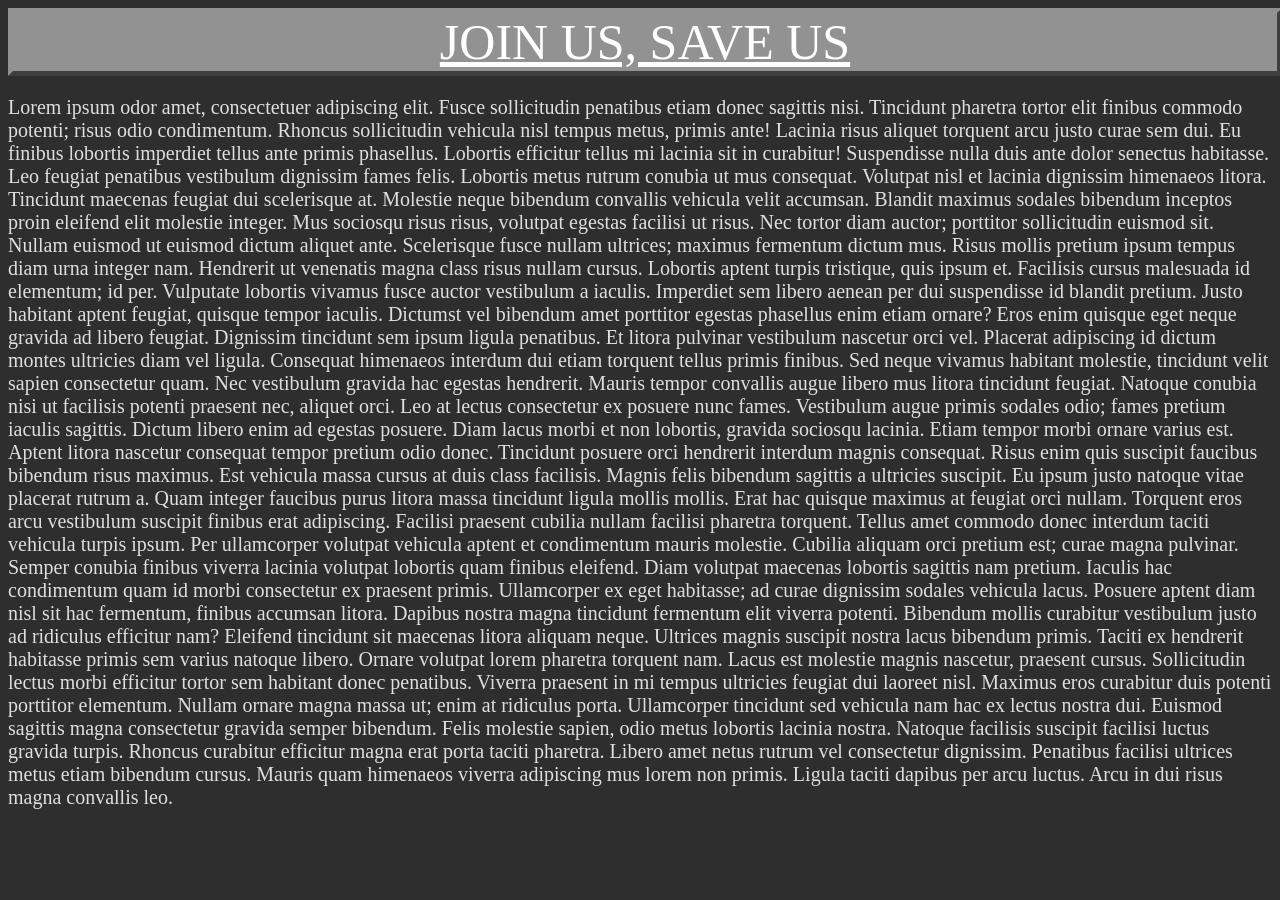
==== index.html @ 4c91d043 "Update index.html" ====
<!DOCTYPE html>
<html>
    <head>
        <title>LOGS</title>
        <link rel="stylesheet" href="styles.css">
    </head>
    <body>
        <div class="sticky_bar">
            <a href="https://discord.gg/QdTssPU9dV">JOIN US, SAVE US</a>
        </div>
        <p>
            Lorem ipsum odor amet, consectetuer adipiscing elit. Fusce sollicitudin penatibus etiam donec sagittis nisi. Tincidunt pharetra tortor elit finibus commodo potenti; risus odio condimentum. Rhoncus sollicitudin vehicula nisl tempus metus, primis ante! Lacinia risus aliquet torquent arcu justo curae sem dui. Eu finibus lobortis imperdiet tellus ante primis phasellus. Lobortis efficitur tellus mi lacinia sit in curabitur! Suspendisse nulla duis ante dolor senectus habitasse. Leo feugiat penatibus vestibulum dignissim fames felis.

Lobortis metus rutrum conubia ut mus consequat. Volutpat nisl et lacinia dignissim himenaeos litora. Tincidunt maecenas feugiat dui scelerisque at. Molestie neque bibendum convallis vehicula velit accumsan. Blandit maximus sodales bibendum inceptos proin eleifend elit molestie integer. Mus sociosqu risus risus, volutpat egestas facilisi ut risus. Nec tortor diam auctor; porttitor sollicitudin euismod sit. Nullam euismod ut euismod dictum aliquet ante. Scelerisque fusce nullam ultrices; maximus fermentum dictum mus.

Risus mollis pretium ipsum tempus diam urna integer nam. Hendrerit ut venenatis magna class risus nullam cursus. Lobortis aptent turpis tristique, quis ipsum et. Facilisis cursus malesuada id elementum; id per. Vulputate lobortis vivamus fusce auctor vestibulum a iaculis. Imperdiet sem libero aenean per dui suspendisse id blandit pretium.

Justo habitant aptent feugiat, quisque tempor iaculis. Dictumst vel bibendum amet porttitor egestas phasellus enim etiam ornare? Eros enim quisque eget neque gravida ad libero feugiat. Dignissim tincidunt sem ipsum ligula penatibus. Et litora pulvinar vestibulum nascetur orci vel. Placerat adipiscing id dictum montes ultricies diam vel ligula.

Consequat himenaeos interdum dui etiam torquent tellus primis finibus. Sed neque vivamus habitant molestie, tincidunt velit sapien consectetur quam. Nec vestibulum gravida hac egestas hendrerit. Mauris tempor convallis augue libero mus litora tincidunt feugiat. Natoque conubia nisi ut facilisis potenti praesent nec, aliquet orci. Leo at lectus consectetur ex posuere nunc fames. Vestibulum augue primis sodales odio; fames pretium iaculis sagittis. Dictum libero enim ad egestas posuere. Diam lacus morbi et non lobortis, gravida sociosqu lacinia.

Etiam tempor morbi ornare varius est. Aptent litora nascetur consequat tempor pretium odio donec. Tincidunt posuere orci hendrerit interdum magnis consequat. Risus enim quis suscipit faucibus bibendum risus maximus. Est vehicula massa cursus at duis class facilisis. Magnis felis bibendum sagittis a ultricies suscipit. Eu ipsum justo natoque vitae placerat rutrum a.

Quam integer faucibus purus litora massa tincidunt ligula mollis mollis. Erat hac quisque maximus at feugiat orci nullam. Torquent eros arcu vestibulum suscipit finibus erat adipiscing. Facilisi praesent cubilia nullam facilisi pharetra torquent. Tellus amet commodo donec interdum taciti vehicula turpis ipsum. Per ullamcorper volutpat vehicula aptent et condimentum mauris molestie. Cubilia aliquam orci pretium est; curae magna pulvinar.

Semper conubia finibus viverra lacinia volutpat lobortis quam finibus eleifend. Diam volutpat maecenas lobortis sagittis nam pretium. Iaculis hac condimentum quam id morbi consectetur ex praesent primis. Ullamcorper ex eget habitasse; ad curae dignissim sodales vehicula lacus. Posuere aptent diam nisl sit hac fermentum, finibus accumsan litora. Dapibus nostra magna tincidunt fermentum elit viverra potenti. Bibendum mollis curabitur vestibulum justo ad ridiculus efficitur nam? Eleifend tincidunt sit maecenas litora aliquam neque. Ultrices magnis suscipit nostra lacus bibendum primis.

Taciti ex hendrerit habitasse primis sem varius natoque libero. Ornare volutpat lorem pharetra torquent nam. Lacus est molestie magnis nascetur, praesent cursus. Sollicitudin lectus morbi efficitur tortor sem habitant donec penatibus. Viverra praesent in mi tempus ultricies feugiat dui laoreet nisl. Maximus eros curabitur duis potenti porttitor elementum. Nullam ornare magna massa ut; enim at ridiculus porta. Ullamcorper tincidunt sed vehicula nam hac ex lectus nostra dui. Euismod sagittis magna consectetur gravida semper bibendum.

Felis molestie sapien, odio metus lobortis lacinia nostra. Natoque facilisis suscipit facilisi luctus gravida turpis. Rhoncus curabitur efficitur magna erat porta taciti pharetra. Libero amet netus rutrum vel consectetur dignissim. Penatibus facilisi ultrices metus etiam bibendum cursus. Mauris quam himenaeos viverra adipiscing mus lorem non primis. Ligula taciti dapibus per arcu luctus. Arcu in dui risus magna convallis leo.
        </p>
    </body>
</html>
---- styles.css ----
body {
    background-color: rgb(46, 46, 46);
}
p {
    color: rgb(223, 223, 223);
    font-size: 20px;
}
h1 {
    color: rgb(200, 200, 200)
}
a {
    color: rgb(255, 255, 255);
    font-size: 50px;
    top: 50%;
    width: 100%;
    text-align: center;
}
.sticky_bar {
    z-index: 99;
    position: sticky;
    top: 0;
    border-style: outset;
    border-width: 5px;
    border-color: rgb(146, 146, 146);
    background-color: rgb(146, 146, 146);
    text-align: center;
    width: 100%;
}
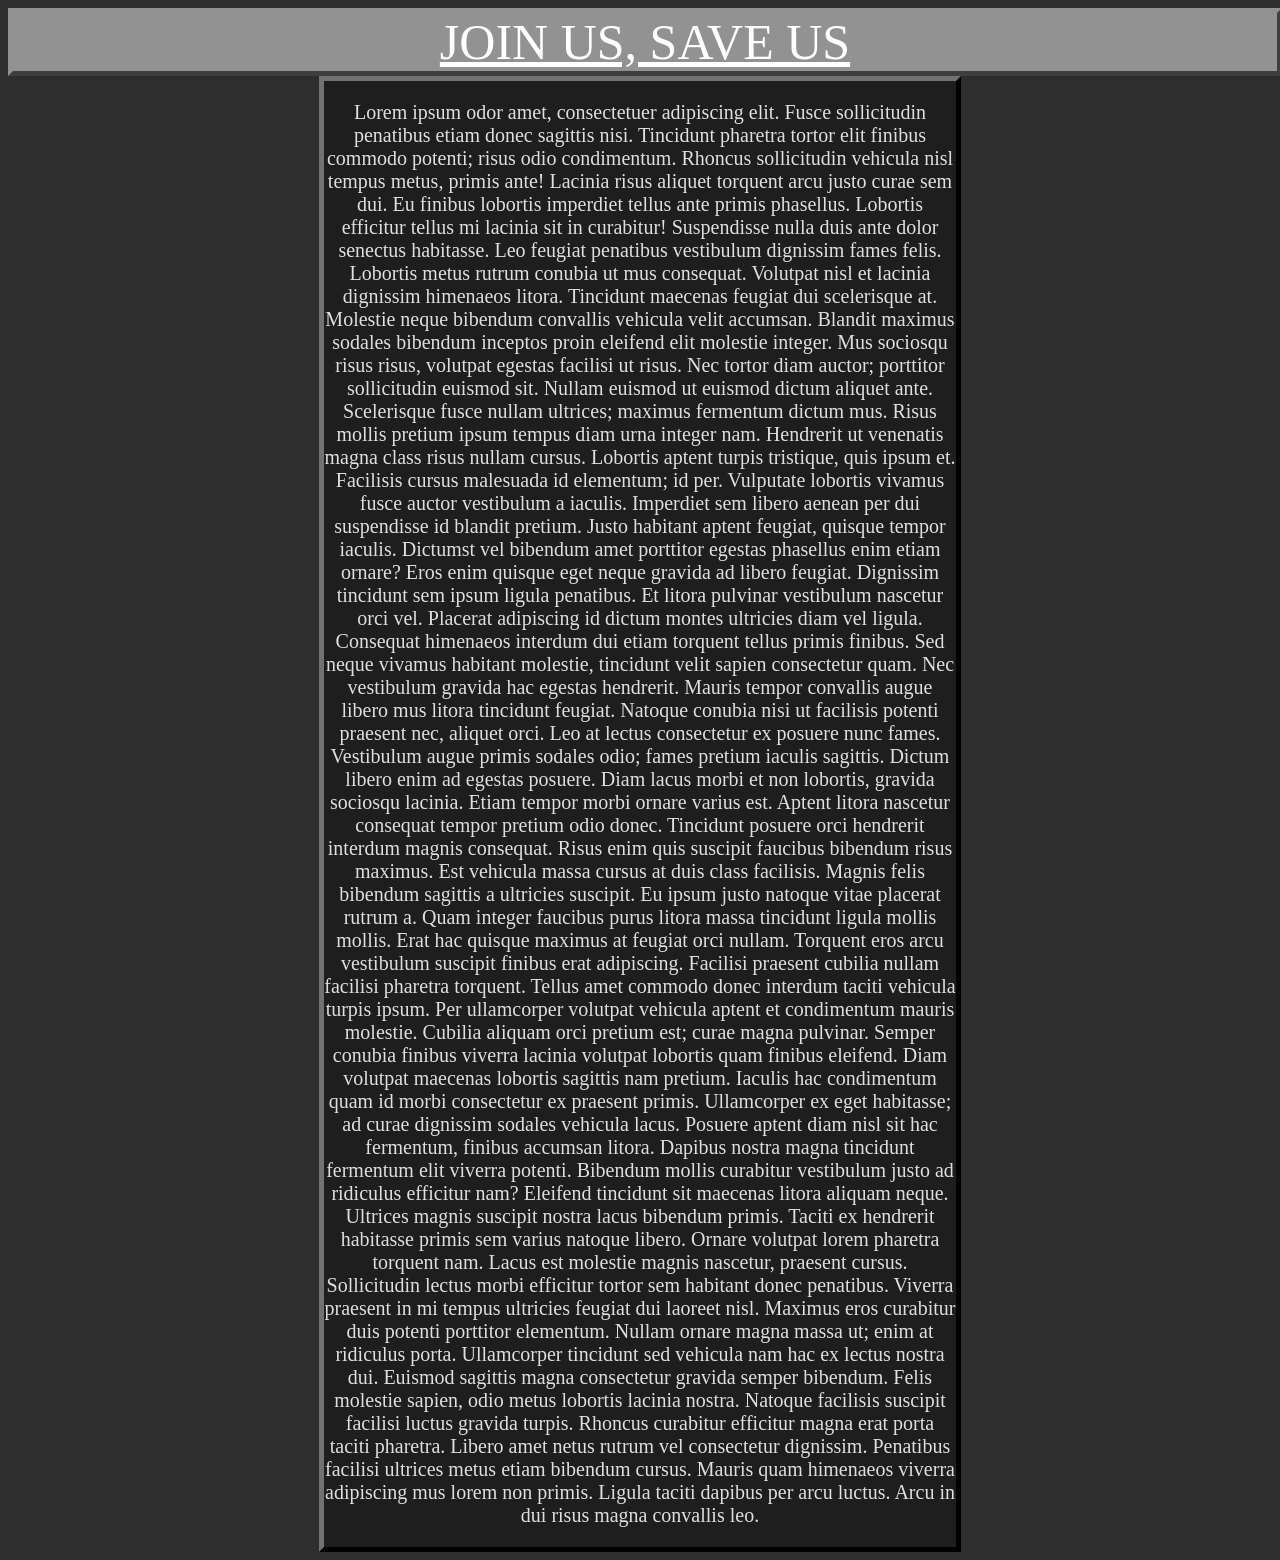
==== commit cddb4f49: "updated the main page and added more styles" ====
--- a/index.html
+++ b/index.html
@@ -8,26 +8,28 @@
         <div class="sticky_bar">
             <a href="https://discord.gg/QdTssPU9dV">JOIN US, SAVE US</a>
         </div>
-        <p>
-            Lorem ipsum odor amet, consectetuer adipiscing elit. Fusce sollicitudin penatibus etiam donec sagittis nisi. Tincidunt pharetra tortor elit finibus commodo potenti; risus odio condimentum. Rhoncus sollicitudin vehicula nisl tempus metus, primis ante! Lacinia risus aliquet torquent arcu justo curae sem dui. Eu finibus lobortis imperdiet tellus ante primis phasellus. Lobortis efficitur tellus mi lacinia sit in curabitur! Suspendisse nulla duis ante dolor senectus habitasse. Leo feugiat penatibus vestibulum dignissim fames felis.
+        <div class="text_level_one_div">
+            <p>
+                Lorem ipsum odor amet, consectetuer adipiscing elit. Fusce sollicitudin penatibus etiam donec sagittis nisi. Tincidunt pharetra tortor elit finibus commodo potenti; risus odio condimentum. Rhoncus sollicitudin vehicula nisl tempus metus, primis ante! Lacinia risus aliquet torquent arcu justo curae sem dui. Eu finibus lobortis imperdiet tellus ante primis phasellus. Lobortis efficitur tellus mi lacinia sit in curabitur! Suspendisse nulla duis ante dolor senectus habitasse. Leo feugiat penatibus vestibulum dignissim fames felis.
 
-Lobortis metus rutrum conubia ut mus consequat. Volutpat nisl et lacinia dignissim himenaeos litora. Tincidunt maecenas feugiat dui scelerisque at. Molestie neque bibendum convallis vehicula velit accumsan. Blandit maximus sodales bibendum inceptos proin eleifend elit molestie integer. Mus sociosqu risus risus, volutpat egestas facilisi ut risus. Nec tortor diam auctor; porttitor sollicitudin euismod sit. Nullam euismod ut euismod dictum aliquet ante. Scelerisque fusce nullam ultrices; maximus fermentum dictum mus.
+                Lobortis metus rutrum conubia ut mus consequat. Volutpat nisl et lacinia dignissim himenaeos litora. Tincidunt maecenas feugiat dui scelerisque at. Molestie neque bibendum convallis vehicula velit accumsan. Blandit maximus sodales bibendum inceptos proin eleifend elit molestie integer. Mus sociosqu risus risus, volutpat egestas facilisi ut risus. Nec tortor diam auctor; porttitor sollicitudin euismod sit. Nullam euismod ut euismod dictum aliquet ante. Scelerisque fusce nullam ultrices; maximus fermentum dictum mus.
 
-Risus mollis pretium ipsum tempus diam urna integer nam. Hendrerit ut venenatis magna class risus nullam cursus. Lobortis aptent turpis tristique, quis ipsum et. Facilisis cursus malesuada id elementum; id per. Vulputate lobortis vivamus fusce auctor vestibulum a iaculis. Imperdiet sem libero aenean per dui suspendisse id blandit pretium.
+                Risus mollis pretium ipsum tempus diam urna integer nam. Hendrerit ut venenatis magna class risus nullam cursus. Lobortis aptent turpis tristique, quis ipsum et. Facilisis cursus malesuada id elementum; id per. Vulputate lobortis vivamus fusce auctor vestibulum a iaculis. Imperdiet sem libero aenean per dui suspendisse id blandit pretium.
 
-Justo habitant aptent feugiat, quisque tempor iaculis. Dictumst vel bibendum amet porttitor egestas phasellus enim etiam ornare? Eros enim quisque eget neque gravida ad libero feugiat. Dignissim tincidunt sem ipsum ligula penatibus. Et litora pulvinar vestibulum nascetur orci vel. Placerat adipiscing id dictum montes ultricies diam vel ligula.
+                Justo habitant aptent feugiat, quisque tempor iaculis. Dictumst vel bibendum amet porttitor egestas phasellus enim etiam ornare? Eros enim quisque eget neque gravida ad libero feugiat. Dignissim tincidunt sem ipsum ligula penatibus. Et litora pulvinar vestibulum nascetur orci vel. Placerat adipiscing id dictum montes ultricies diam vel ligula.
 
-Consequat himenaeos interdum dui etiam torquent tellus primis finibus. Sed neque vivamus habitant molestie, tincidunt velit sapien consectetur quam. Nec vestibulum gravida hac egestas hendrerit. Mauris tempor convallis augue libero mus litora tincidunt feugiat. Natoque conubia nisi ut facilisis potenti praesent nec, aliquet orci. Leo at lectus consectetur ex posuere nunc fames. Vestibulum augue primis sodales odio; fames pretium iaculis sagittis. Dictum libero enim ad egestas posuere. Diam lacus morbi et non lobortis, gravida sociosqu lacinia.
+                Consequat himenaeos interdum dui etiam torquent tellus primis finibus. Sed neque vivamus habitant molestie, tincidunt velit sapien consectetur quam. Nec vestibulum gravida hac egestas hendrerit. Mauris tempor convallis augue libero mus litora tincidunt feugiat. Natoque conubia nisi ut facilisis potenti praesent nec, aliquet orci. Leo at lectus consectetur ex posuere nunc fames. Vestibulum augue primis sodales odio; fames pretium iaculis sagittis. Dictum libero enim ad egestas posuere. Diam lacus morbi et non lobortis, gravida sociosqu lacinia.
 
-Etiam tempor morbi ornare varius est. Aptent litora nascetur consequat tempor pretium odio donec. Tincidunt posuere orci hendrerit interdum magnis consequat. Risus enim quis suscipit faucibus bibendum risus maximus. Est vehicula massa cursus at duis class facilisis. Magnis felis bibendum sagittis a ultricies suscipit. Eu ipsum justo natoque vitae placerat rutrum a.
+                Etiam tempor morbi ornare varius est. Aptent litora nascetur consequat tempor pretium odio donec. Tincidunt posuere orci hendrerit interdum magnis consequat. Risus enim quis suscipit faucibus bibendum risus maximus. Est vehicula massa cursus at duis class facilisis. Magnis felis bibendum sagittis a ultricies suscipit. Eu ipsum justo natoque vitae placerat rutrum a.
 
-Quam integer faucibus purus litora massa tincidunt ligula mollis mollis. Erat hac quisque maximus at feugiat orci nullam. Torquent eros arcu vestibulum suscipit finibus erat adipiscing. Facilisi praesent cubilia nullam facilisi pharetra torquent. Tellus amet commodo donec interdum taciti vehicula turpis ipsum. Per ullamcorper volutpat vehicula aptent et condimentum mauris molestie. Cubilia aliquam orci pretium est; curae magna pulvinar.
+                Quam integer faucibus purus litora massa tincidunt ligula mollis mollis. Erat hac quisque maximus at feugiat orci nullam. Torquent eros arcu vestibulum suscipit finibus erat adipiscing. Facilisi praesent cubilia nullam facilisi pharetra torquent. Tellus amet commodo donec interdum taciti vehicula turpis ipsum. Per ullamcorper volutpat vehicula aptent et condimentum mauris molestie. Cubilia aliquam orci pretium est; curae magna pulvinar.
 
-Semper conubia finibus viverra lacinia volutpat lobortis quam finibus eleifend. Diam volutpat maecenas lobortis sagittis nam pretium. Iaculis hac condimentum quam id morbi consectetur ex praesent primis. Ullamcorper ex eget habitasse; ad curae dignissim sodales vehicula lacus. Posuere aptent diam nisl sit hac fermentum, finibus accumsan litora. Dapibus nostra magna tincidunt fermentum elit viverra potenti. Bibendum mollis curabitur vestibulum justo ad ridiculus efficitur nam? Eleifend tincidunt sit maecenas litora aliquam neque. Ultrices magnis suscipit nostra lacus bibendum primis.
+                Semper conubia finibus viverra lacinia volutpat lobortis quam finibus eleifend. Diam volutpat maecenas lobortis sagittis nam pretium. Iaculis hac condimentum quam id morbi consectetur ex praesent primis. Ullamcorper ex eget habitasse; ad curae dignissim sodales vehicula lacus. Posuere aptent diam nisl sit hac fermentum, finibus accumsan litora. Dapibus nostra magna tincidunt fermentum elit viverra potenti. Bibendum mollis curabitur vestibulum justo ad ridiculus efficitur nam? Eleifend tincidunt sit maecenas litora aliquam neque. Ultrices magnis suscipit nostra lacus bibendum primis.
 
-Taciti ex hendrerit habitasse primis sem varius natoque libero. Ornare volutpat lorem pharetra torquent nam. Lacus est molestie magnis nascetur, praesent cursus. Sollicitudin lectus morbi efficitur tortor sem habitant donec penatibus. Viverra praesent in mi tempus ultricies feugiat dui laoreet nisl. Maximus eros curabitur duis potenti porttitor elementum. Nullam ornare magna massa ut; enim at ridiculus porta. Ullamcorper tincidunt sed vehicula nam hac ex lectus nostra dui. Euismod sagittis magna consectetur gravida semper bibendum.
+                Taciti ex hendrerit habitasse primis sem varius natoque libero. Ornare volutpat lorem pharetra torquent nam. Lacus est molestie magnis nascetur, praesent cursus. Sollicitudin lectus morbi efficitur tortor sem habitant donec penatibus. Viverra praesent in mi tempus ultricies feugiat dui laoreet nisl. Maximus eros curabitur duis potenti porttitor elementum. Nullam ornare magna massa ut; enim at ridiculus porta. Ullamcorper tincidunt sed vehicula nam hac ex lectus nostra dui. Euismod sagittis magna consectetur gravida semper bibendum.
 
-Felis molestie sapien, odio metus lobortis lacinia nostra. Natoque facilisis suscipit facilisi luctus gravida turpis. Rhoncus curabitur efficitur magna erat porta taciti pharetra. Libero amet netus rutrum vel consectetur dignissim. Penatibus facilisi ultrices metus etiam bibendum cursus. Mauris quam himenaeos viverra adipiscing mus lorem non primis. Ligula taciti dapibus per arcu luctus. Arcu in dui risus magna convallis leo.
-        </p>
+                Felis molestie sapien, odio metus lobortis lacinia nostra. Natoque facilisis suscipit facilisi luctus gravida turpis. Rhoncus curabitur efficitur magna erat porta taciti pharetra. Libero amet netus rutrum vel consectetur dignissim. Penatibus facilisi ultrices metus etiam bibendum cursus. Mauris quam himenaeos viverra adipiscing mus lorem non primis. Ligula taciti dapibus per arcu luctus. Arcu in dui risus magna convallis leo.
+            </p>
+        </div>
     </body>
 </html>
--- a/styles.css
+++ b/styles.css
@@ -25,4 +25,13 @@
     background-color: rgb(146, 146, 146);
     text-align: center;
     width: 100%;
+}
+.text_level_one_div {
+    margin: auto;
+    border-style: outset;
+    border-width: 5px;
+    border-color: rgb(30, 30, 30);
+    background-color: rgb(30, 30, 30);
+    text-align: center;
+    width: 50%;
 }
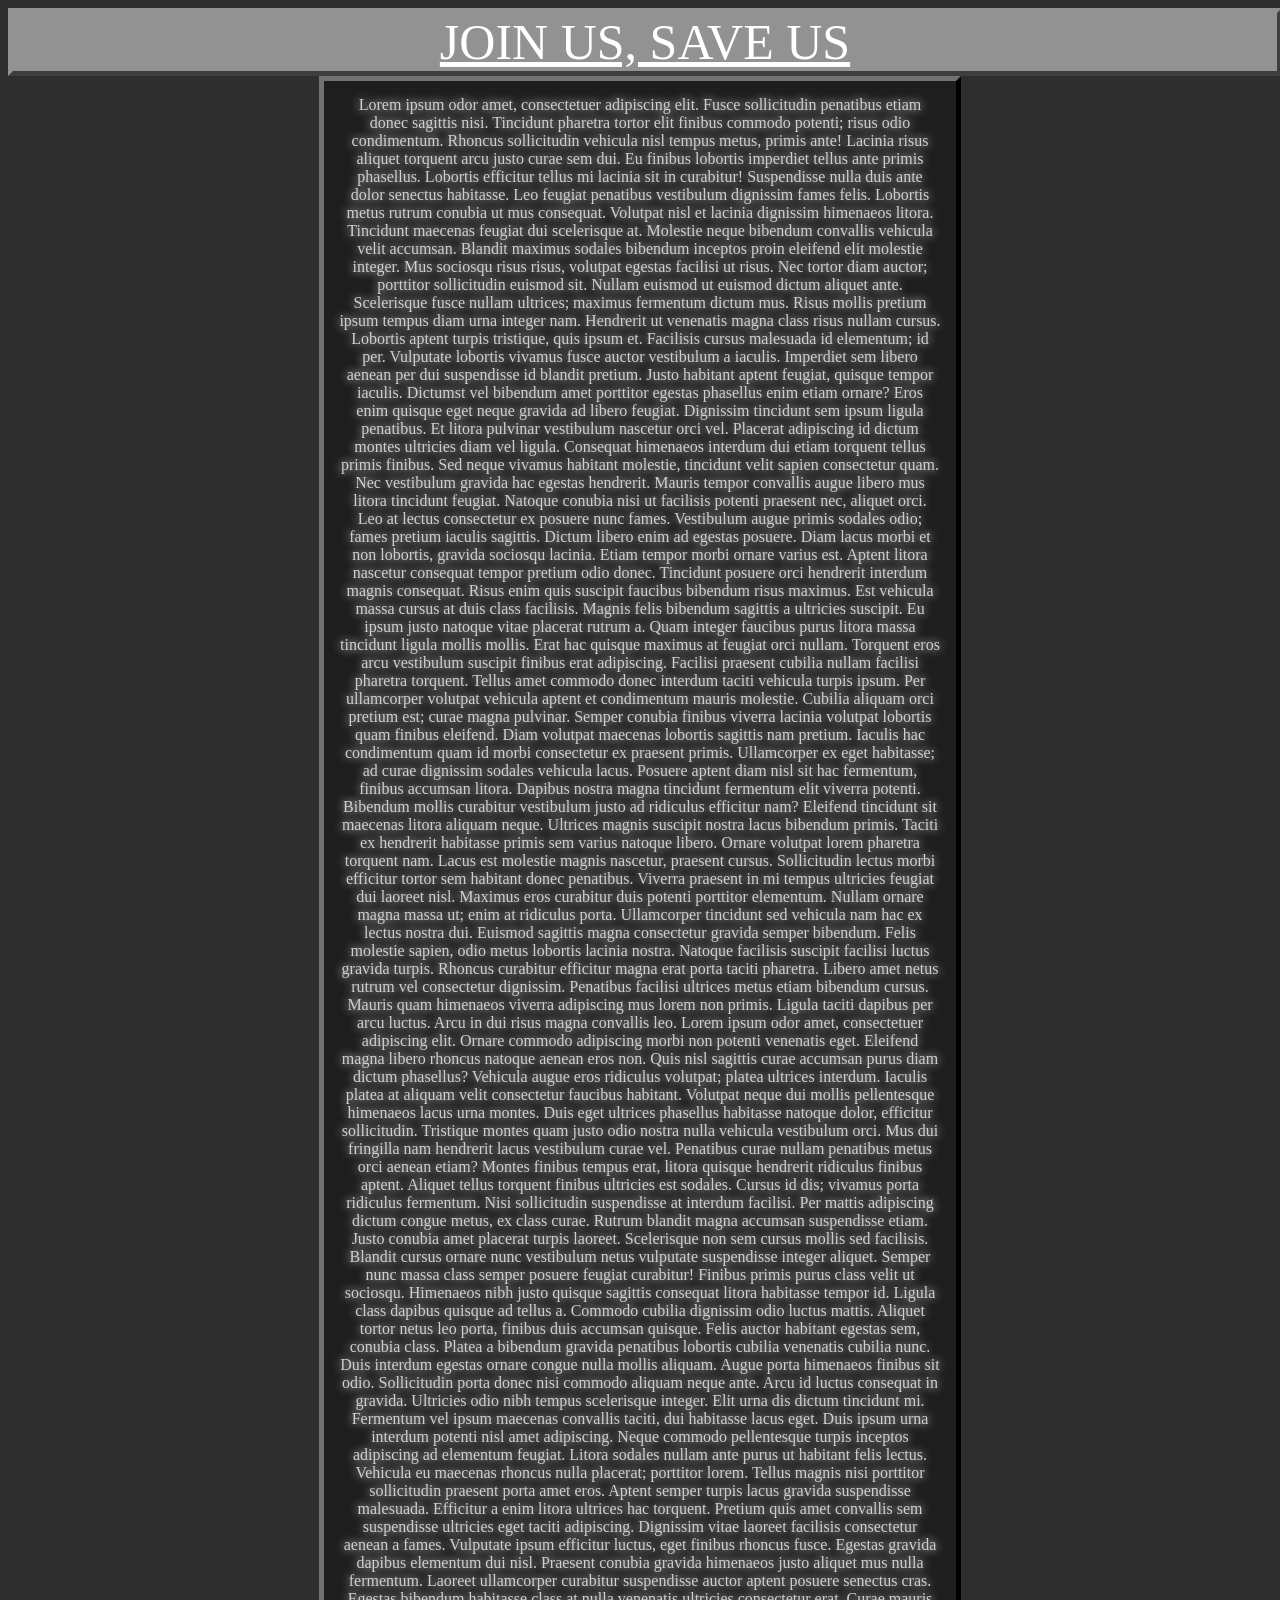
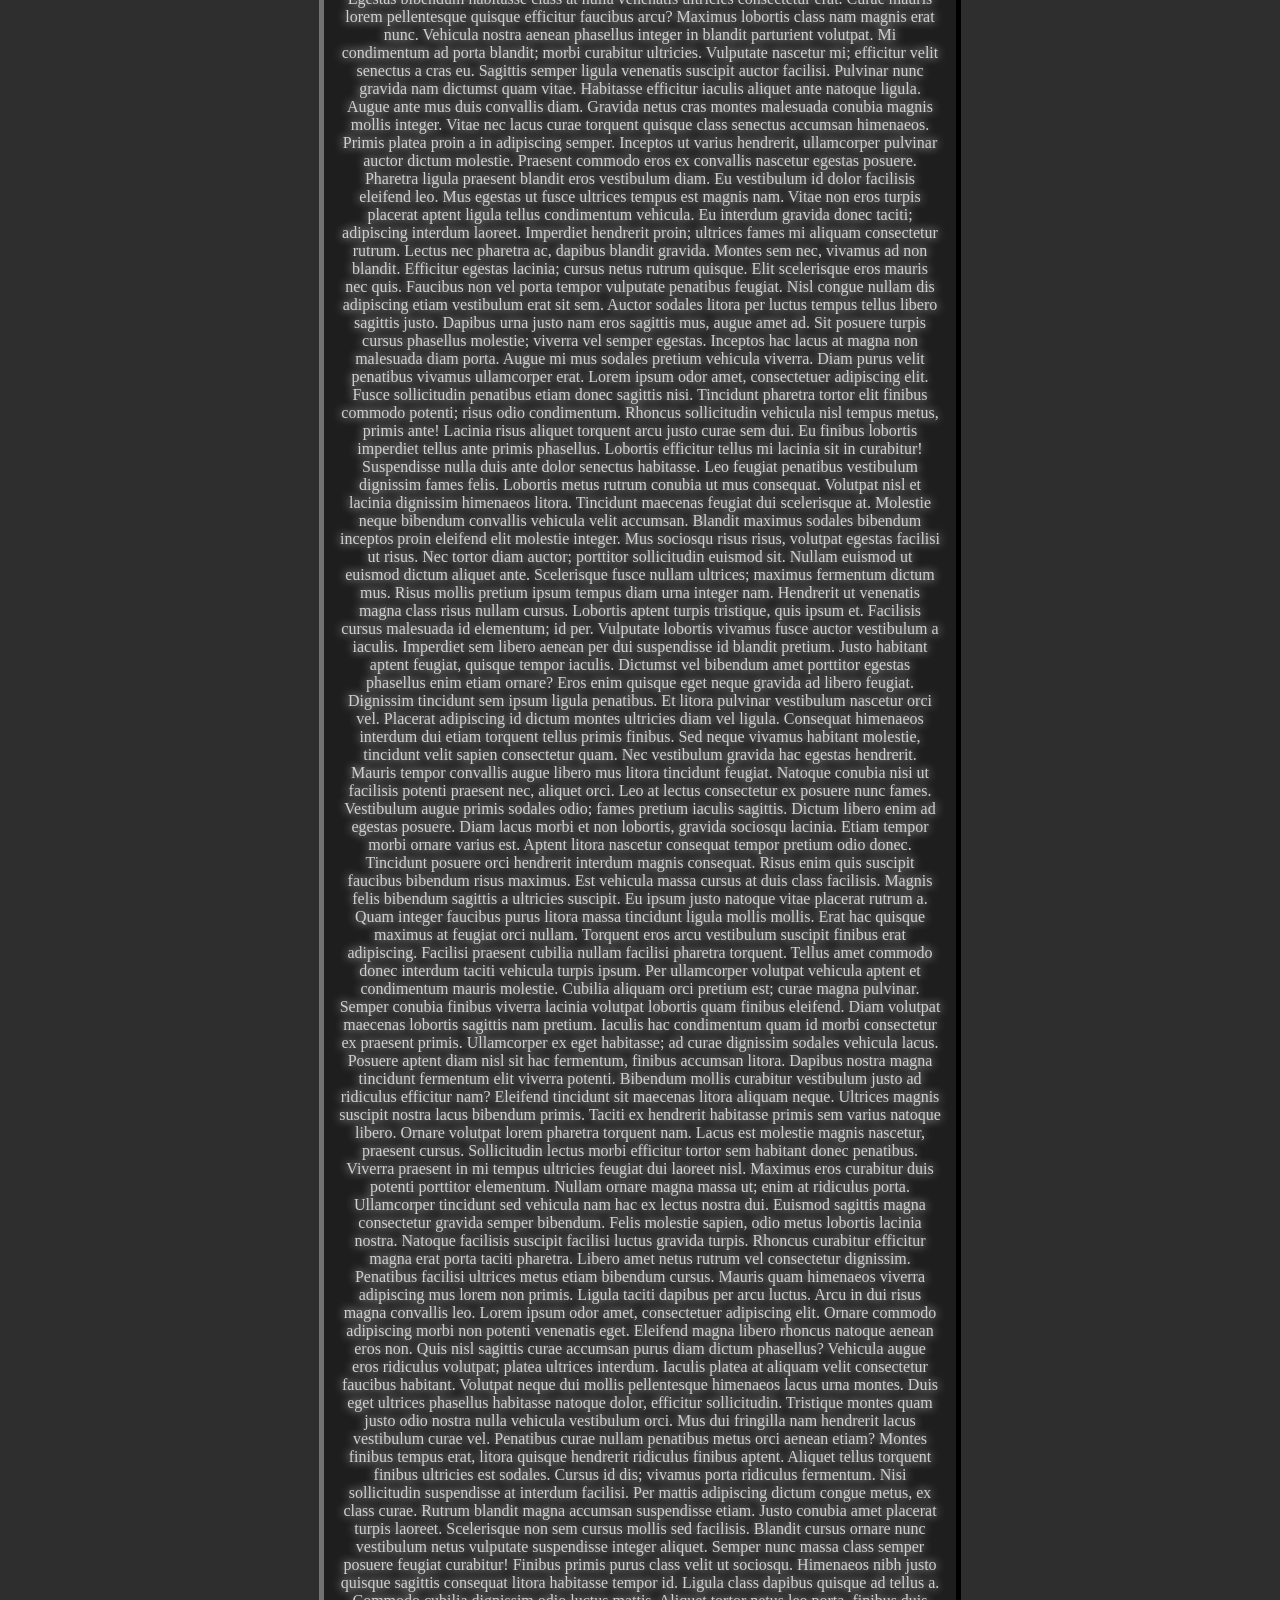
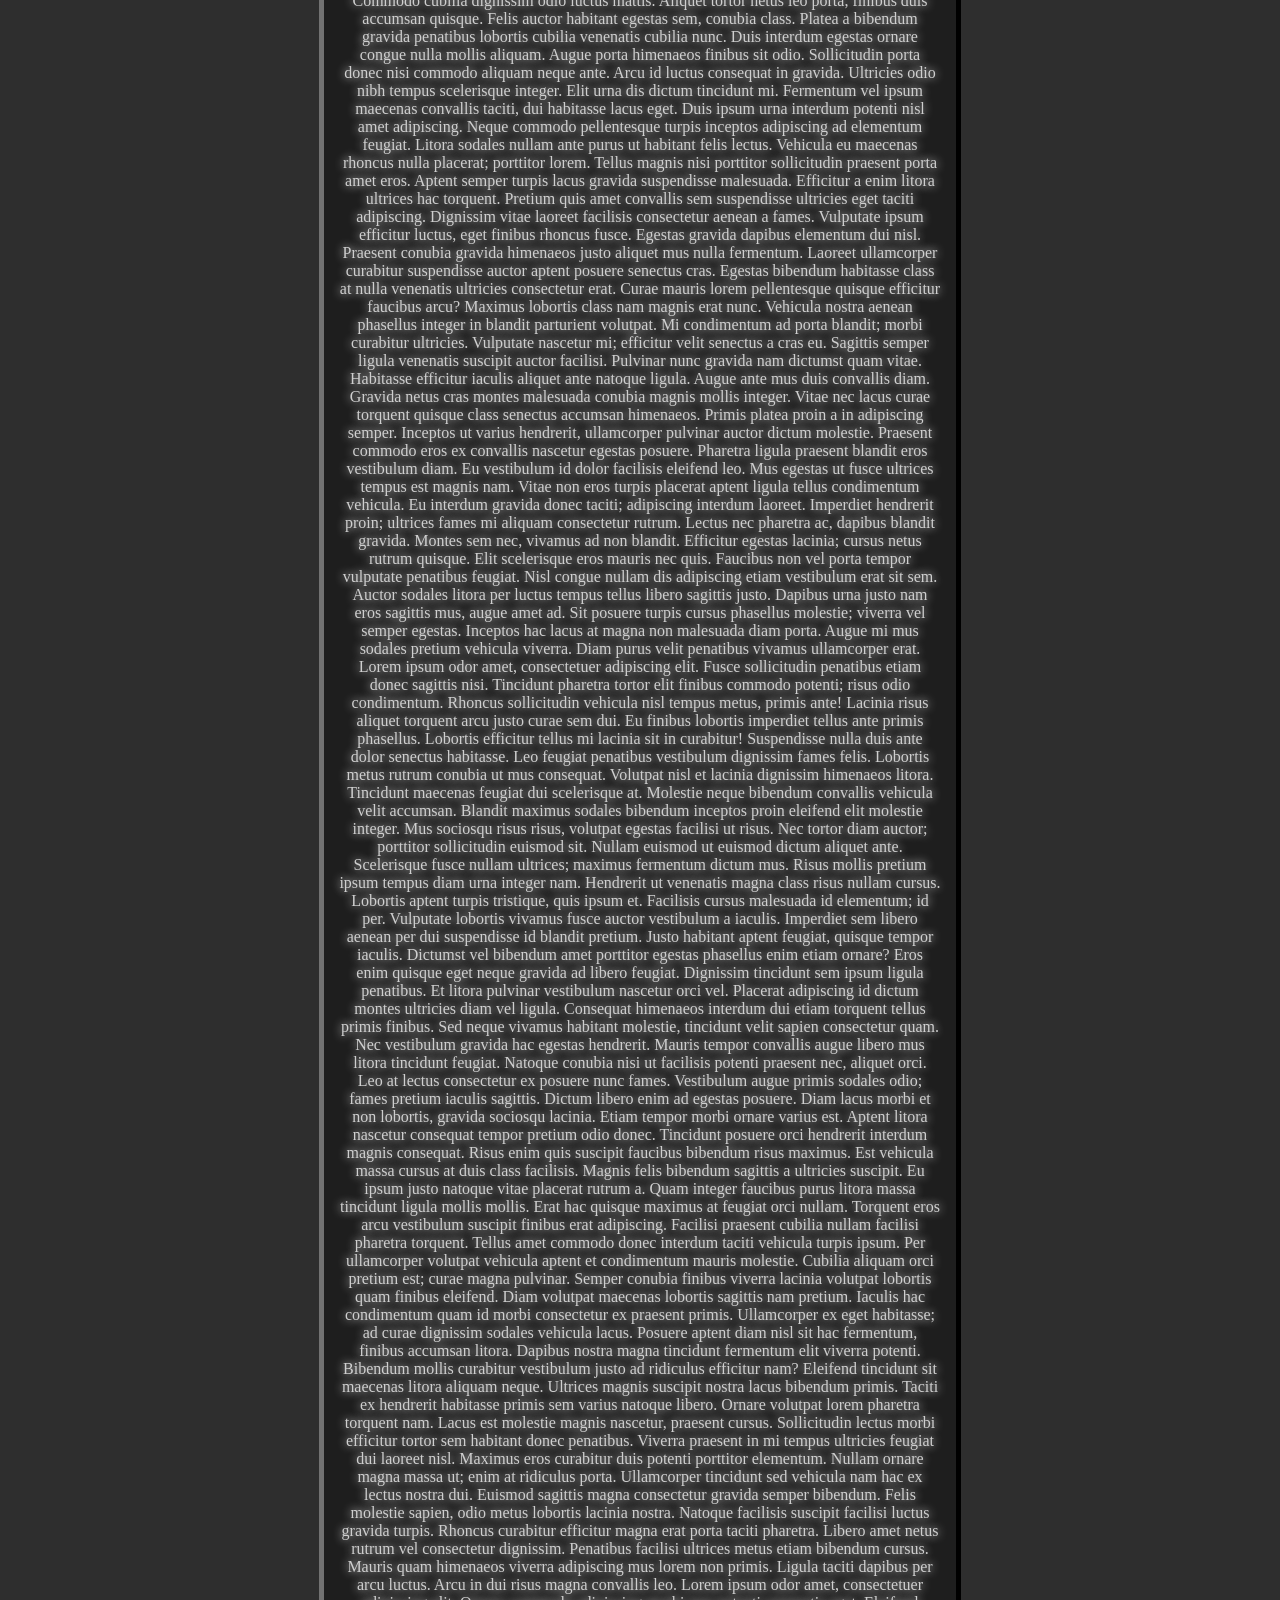
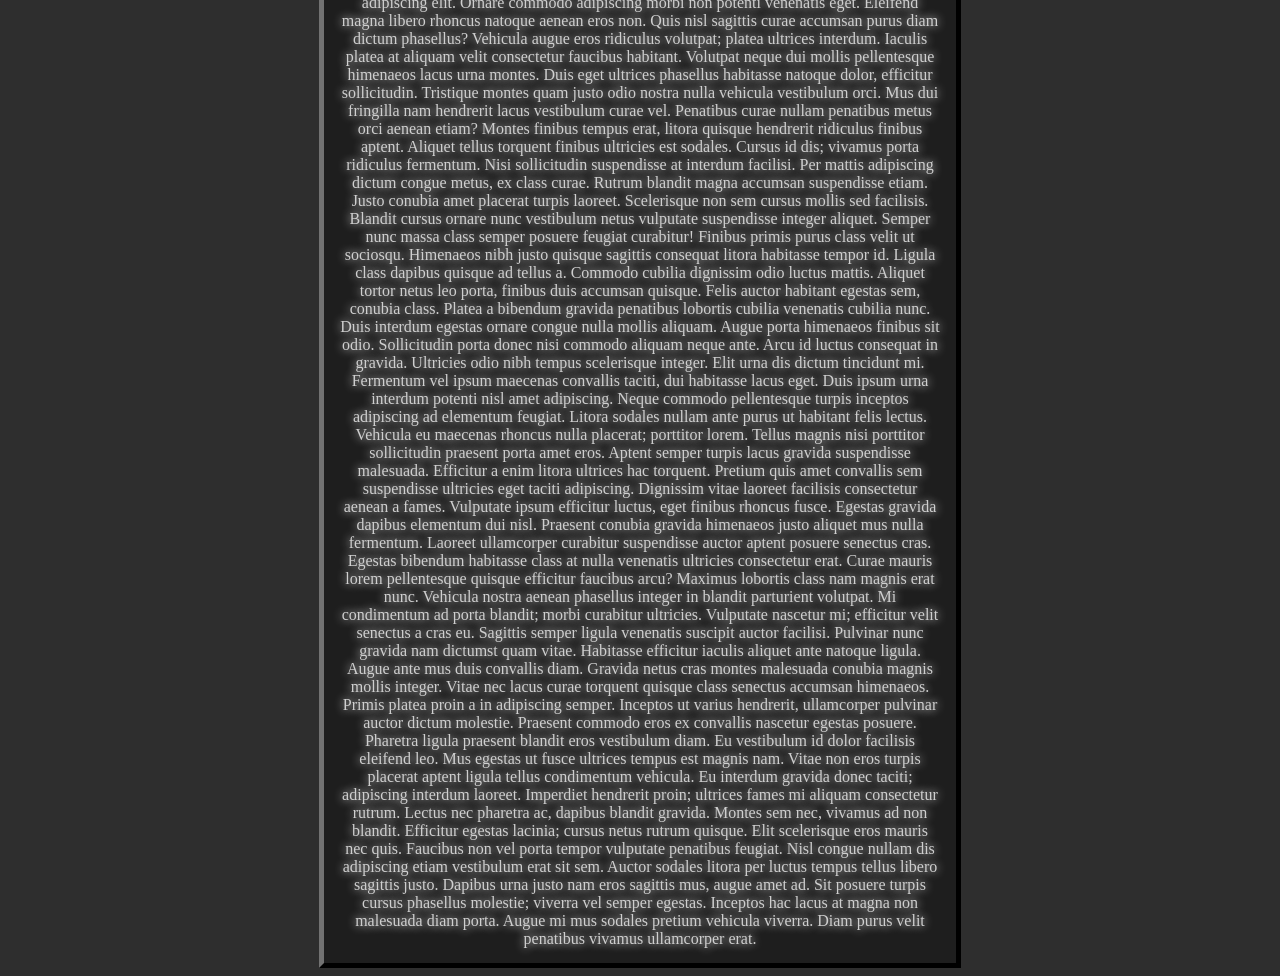
==== commit f24c965d: "trying to fi9x it" ====
--- a/index.html
+++ b/index.html
@@ -2,33 +2,74 @@
 <html>
     <head>
         <title>LOGS</title>
-        <link rel="stylesheet" href="styles.css">
+        <link rel="stylesheet" href="CSS.css">
     </head>
     <body>
         <div class="sticky_bar">
             <a href="https://discord.gg/QdTssPU9dV">JOIN US, SAVE US</a>
         </div>
         <div class="text_level_one_div">
-            <p>
+            <p class="text_level_one_p">
                 Lorem ipsum odor amet, consectetuer adipiscing elit. Fusce sollicitudin penatibus etiam donec sagittis nisi. Tincidunt pharetra tortor elit finibus commodo potenti; risus odio condimentum. Rhoncus sollicitudin vehicula nisl tempus metus, primis ante! Lacinia risus aliquet torquent arcu justo curae sem dui. Eu finibus lobortis imperdiet tellus ante primis phasellus. Lobortis efficitur tellus mi lacinia sit in curabitur! Suspendisse nulla duis ante dolor senectus habitasse. Leo feugiat penatibus vestibulum dignissim fames felis.
-
                 Lobortis metus rutrum conubia ut mus consequat. Volutpat nisl et lacinia dignissim himenaeos litora. Tincidunt maecenas feugiat dui scelerisque at. Molestie neque bibendum convallis vehicula velit accumsan. Blandit maximus sodales bibendum inceptos proin eleifend elit molestie integer. Mus sociosqu risus risus, volutpat egestas facilisi ut risus. Nec tortor diam auctor; porttitor sollicitudin euismod sit. Nullam euismod ut euismod dictum aliquet ante. Scelerisque fusce nullam ultrices; maximus fermentum dictum mus.
-
                 Risus mollis pretium ipsum tempus diam urna integer nam. Hendrerit ut venenatis magna class risus nullam cursus. Lobortis aptent turpis tristique, quis ipsum et. Facilisis cursus malesuada id elementum; id per. Vulputate lobortis vivamus fusce auctor vestibulum a iaculis. Imperdiet sem libero aenean per dui suspendisse id blandit pretium.
-
                 Justo habitant aptent feugiat, quisque tempor iaculis. Dictumst vel bibendum amet porttitor egestas phasellus enim etiam ornare? Eros enim quisque eget neque gravida ad libero feugiat. Dignissim tincidunt sem ipsum ligula penatibus. Et litora pulvinar vestibulum nascetur orci vel. Placerat adipiscing id dictum montes ultricies diam vel ligula.
-
                 Consequat himenaeos interdum dui etiam torquent tellus primis finibus. Sed neque vivamus habitant molestie, tincidunt velit sapien consectetur quam. Nec vestibulum gravida hac egestas hendrerit. Mauris tempor convallis augue libero mus litora tincidunt feugiat. Natoque conubia nisi ut facilisis potenti praesent nec, aliquet orci. Leo at lectus consectetur ex posuere nunc fames. Vestibulum augue primis sodales odio; fames pretium iaculis sagittis. Dictum libero enim ad egestas posuere. Diam lacus morbi et non lobortis, gravida sociosqu lacinia.
-
                 Etiam tempor morbi ornare varius est. Aptent litora nascetur consequat tempor pretium odio donec. Tincidunt posuere orci hendrerit interdum magnis consequat. Risus enim quis suscipit faucibus bibendum risus maximus. Est vehicula massa cursus at duis class facilisis. Magnis felis bibendum sagittis a ultricies suscipit. Eu ipsum justo natoque vitae placerat rutrum a.
-
                 Quam integer faucibus purus litora massa tincidunt ligula mollis mollis. Erat hac quisque maximus at feugiat orci nullam. Torquent eros arcu vestibulum suscipit finibus erat adipiscing. Facilisi praesent cubilia nullam facilisi pharetra torquent. Tellus amet commodo donec interdum taciti vehicula turpis ipsum. Per ullamcorper volutpat vehicula aptent et condimentum mauris molestie. Cubilia aliquam orci pretium est; curae magna pulvinar.
-
                 Semper conubia finibus viverra lacinia volutpat lobortis quam finibus eleifend. Diam volutpat maecenas lobortis sagittis nam pretium. Iaculis hac condimentum quam id morbi consectetur ex praesent primis. Ullamcorper ex eget habitasse; ad curae dignissim sodales vehicula lacus. Posuere aptent diam nisl sit hac fermentum, finibus accumsan litora. Dapibus nostra magna tincidunt fermentum elit viverra potenti. Bibendum mollis curabitur vestibulum justo ad ridiculus efficitur nam? Eleifend tincidunt sit maecenas litora aliquam neque. Ultrices magnis suscipit nostra lacus bibendum primis.
-
                 Taciti ex hendrerit habitasse primis sem varius natoque libero. Ornare volutpat lorem pharetra torquent nam. Lacus est molestie magnis nascetur, praesent cursus. Sollicitudin lectus morbi efficitur tortor sem habitant donec penatibus. Viverra praesent in mi tempus ultricies feugiat dui laoreet nisl. Maximus eros curabitur duis potenti porttitor elementum. Nullam ornare magna massa ut; enim at ridiculus porta. Ullamcorper tincidunt sed vehicula nam hac ex lectus nostra dui. Euismod sagittis magna consectetur gravida semper bibendum.
-
                 Felis molestie sapien, odio metus lobortis lacinia nostra. Natoque facilisis suscipit facilisi luctus gravida turpis. Rhoncus curabitur efficitur magna erat porta taciti pharetra. Libero amet netus rutrum vel consectetur dignissim. Penatibus facilisi ultrices metus etiam bibendum cursus. Mauris quam himenaeos viverra adipiscing mus lorem non primis. Ligula taciti dapibus per arcu luctus. Arcu in dui risus magna convallis leo.
+                Lorem ipsum odor amet, consectetuer adipiscing elit. Ornare commodo adipiscing morbi non potenti venenatis eget. Eleifend magna libero rhoncus natoque aenean eros non. Quis nisl sagittis curae accumsan purus diam dictum phasellus? Vehicula augue eros ridiculus volutpat; platea ultrices interdum. Iaculis platea at aliquam velit consectetur faucibus habitant. Volutpat neque dui mollis pellentesque himenaeos lacus urna montes.
+                Duis eget ultrices phasellus habitasse natoque dolor, efficitur sollicitudin. Tristique montes quam justo odio nostra nulla vehicula vestibulum orci. Mus dui fringilla nam hendrerit lacus vestibulum curae vel. Penatibus curae nullam penatibus metus orci aenean etiam? Montes finibus tempus erat, litora quisque hendrerit ridiculus finibus aptent. Aliquet tellus torquent finibus ultricies est sodales. Cursus id dis; vivamus porta ridiculus fermentum. Nisi sollicitudin suspendisse at interdum facilisi.
+                Per mattis adipiscing dictum congue metus, ex class curae. Rutrum blandit magna accumsan suspendisse etiam. Justo conubia amet placerat turpis laoreet. Scelerisque non sem cursus mollis sed facilisis. Blandit cursus ornare nunc vestibulum netus vulputate suspendisse integer aliquet. Semper nunc massa class semper posuere feugiat curabitur! Finibus primis purus class velit ut sociosqu. Himenaeos nibh justo quisque sagittis consequat litora habitasse tempor id.
+                Ligula class dapibus quisque ad tellus a. Commodo cubilia dignissim odio luctus mattis. Aliquet tortor netus leo porta, finibus duis accumsan quisque. Felis auctor habitant egestas sem, conubia class. Platea a bibendum gravida penatibus lobortis cubilia venenatis cubilia nunc. Duis interdum egestas ornare congue nulla mollis aliquam. Augue porta himenaeos finibus sit odio. Sollicitudin porta donec nisi commodo aliquam neque ante. Arcu id luctus consequat in gravida.
+                Ultricies odio nibh tempus scelerisque integer. Elit urna dis dictum tincidunt mi. Fermentum vel ipsum maecenas convallis taciti, dui habitasse lacus eget. Duis ipsum urna interdum potenti nisl amet adipiscing. Neque commodo pellentesque turpis inceptos adipiscing ad elementum feugiat. Litora sodales nullam ante purus ut habitant felis lectus. Vehicula eu maecenas rhoncus nulla placerat; porttitor lorem.
+                Tellus magnis nisi porttitor sollicitudin praesent porta amet eros. Aptent semper turpis lacus gravida suspendisse malesuada. Efficitur a enim litora ultrices hac torquent. Pretium quis amet convallis sem suspendisse ultricies eget taciti adipiscing. Dignissim vitae laoreet facilisis consectetur aenean a fames. Vulputate ipsum efficitur luctus, eget finibus rhoncus fusce. Egestas gravida dapibus elementum dui nisl. Praesent conubia gravida himenaeos justo aliquet mus nulla fermentum. Laoreet ullamcorper curabitur suspendisse auctor aptent posuere senectus cras. Egestas bibendum habitasse class at nulla venenatis ultricies consectetur erat.
+                Curae mauris lorem pellentesque quisque efficitur faucibus arcu? Maximus lobortis class nam magnis erat nunc. Vehicula nostra aenean phasellus integer in blandit parturient volutpat. Mi condimentum ad porta blandit; morbi curabitur ultricies. Vulputate nascetur mi; efficitur velit senectus a cras eu. Sagittis semper ligula venenatis suscipit auctor facilisi. Pulvinar nunc gravida nam dictumst quam vitae. Habitasse efficitur iaculis aliquet ante natoque ligula. Augue ante mus duis convallis diam. Gravida netus cras montes malesuada conubia magnis mollis integer.
+                Vitae nec lacus curae torquent quisque class senectus accumsan himenaeos. Primis platea proin a in adipiscing semper. Inceptos ut varius hendrerit, ullamcorper pulvinar auctor dictum molestie. Praesent commodo eros ex convallis nascetur egestas posuere. Pharetra ligula praesent blandit eros vestibulum diam. Eu vestibulum id dolor facilisis eleifend leo. Mus egestas ut fusce ultrices tempus est magnis nam. Vitae non eros turpis placerat aptent ligula tellus condimentum vehicula.
+                Eu interdum gravida donec taciti; adipiscing interdum laoreet. Imperdiet hendrerit proin; ultrices fames mi aliquam consectetur rutrum. Lectus nec pharetra ac, dapibus blandit gravida. Montes sem nec, vivamus ad non blandit. Efficitur egestas lacinia; cursus netus rutrum quisque. Elit scelerisque eros mauris nec quis. Faucibus non vel porta tempor vulputate penatibus feugiat.
+                Nisl congue nullam dis adipiscing etiam vestibulum erat sit sem. Auctor sodales litora per luctus tempus tellus libero sagittis justo. Dapibus urna justo nam eros sagittis mus, augue amet ad. Sit posuere turpis cursus phasellus molestie; viverra vel semper egestas. Inceptos hac lacus at magna non malesuada diam porta. Augue mi mus sodales pretium vehicula viverra. Diam purus velit penatibus vivamus ullamcorper erat.
+                Lorem ipsum odor amet, consectetuer adipiscing elit. Fusce sollicitudin penatibus etiam donec sagittis nisi. Tincidunt pharetra tortor elit finibus commodo potenti; risus odio condimentum. Rhoncus sollicitudin vehicula nisl tempus metus, primis ante! Lacinia risus aliquet torquent arcu justo curae sem dui. Eu finibus lobortis imperdiet tellus ante primis phasellus. Lobortis efficitur tellus mi lacinia sit in curabitur! Suspendisse nulla duis ante dolor senectus habitasse. Leo feugiat penatibus vestibulum dignissim fames felis.
+                Lobortis metus rutrum conubia ut mus consequat. Volutpat nisl et lacinia dignissim himenaeos litora. Tincidunt maecenas feugiat dui scelerisque at. Molestie neque bibendum convallis vehicula velit accumsan. Blandit maximus sodales bibendum inceptos proin eleifend elit molestie integer. Mus sociosqu risus risus, volutpat egestas facilisi ut risus. Nec tortor diam auctor; porttitor sollicitudin euismod sit. Nullam euismod ut euismod dictum aliquet ante. Scelerisque fusce nullam ultrices; maximus fermentum dictum mus.
+                Risus mollis pretium ipsum tempus diam urna integer nam. Hendrerit ut venenatis magna class risus nullam cursus. Lobortis aptent turpis tristique, quis ipsum et. Facilisis cursus malesuada id elementum; id per. Vulputate lobortis vivamus fusce auctor vestibulum a iaculis. Imperdiet sem libero aenean per dui suspendisse id blandit pretium.
+                Justo habitant aptent feugiat, quisque tempor iaculis. Dictumst vel bibendum amet porttitor egestas phasellus enim etiam ornare? Eros enim quisque eget neque gravida ad libero feugiat. Dignissim tincidunt sem ipsum ligula penatibus. Et litora pulvinar vestibulum nascetur orci vel. Placerat adipiscing id dictum montes ultricies diam vel ligula.
+                Consequat himenaeos interdum dui etiam torquent tellus primis finibus. Sed neque vivamus habitant molestie, tincidunt velit sapien consectetur quam. Nec vestibulum gravida hac egestas hendrerit. Mauris tempor convallis augue libero mus litora tincidunt feugiat. Natoque conubia nisi ut facilisis potenti praesent nec, aliquet orci. Leo at lectus consectetur ex posuere nunc fames. Vestibulum augue primis sodales odio; fames pretium iaculis sagittis. Dictum libero enim ad egestas posuere. Diam lacus morbi et non lobortis, gravida sociosqu lacinia.
+                Etiam tempor morbi ornare varius est. Aptent litora nascetur consequat tempor pretium odio donec. Tincidunt posuere orci hendrerit interdum magnis consequat. Risus enim quis suscipit faucibus bibendum risus maximus. Est vehicula massa cursus at duis class facilisis. Magnis felis bibendum sagittis a ultricies suscipit. Eu ipsum justo natoque vitae placerat rutrum a.
+                Quam integer faucibus purus litora massa tincidunt ligula mollis mollis. Erat hac quisque maximus at feugiat orci nullam. Torquent eros arcu vestibulum suscipit finibus erat adipiscing. Facilisi praesent cubilia nullam facilisi pharetra torquent. Tellus amet commodo donec interdum taciti vehicula turpis ipsum. Per ullamcorper volutpat vehicula aptent et condimentum mauris molestie. Cubilia aliquam orci pretium est; curae magna pulvinar.
+                Semper conubia finibus viverra lacinia volutpat lobortis quam finibus eleifend. Diam volutpat maecenas lobortis sagittis nam pretium. Iaculis hac condimentum quam id morbi consectetur ex praesent primis. Ullamcorper ex eget habitasse; ad curae dignissim sodales vehicula lacus. Posuere aptent diam nisl sit hac fermentum, finibus accumsan litora. Dapibus nostra magna tincidunt fermentum elit viverra potenti. Bibendum mollis curabitur vestibulum justo ad ridiculus efficitur nam? Eleifend tincidunt sit maecenas litora aliquam neque. Ultrices magnis suscipit nostra lacus bibendum primis.
+                Taciti ex hendrerit habitasse primis sem varius natoque libero. Ornare volutpat lorem pharetra torquent nam. Lacus est molestie magnis nascetur, praesent cursus. Sollicitudin lectus morbi efficitur tortor sem habitant donec penatibus. Viverra praesent in mi tempus ultricies feugiat dui laoreet nisl. Maximus eros curabitur duis potenti porttitor elementum. Nullam ornare magna massa ut; enim at ridiculus porta. Ullamcorper tincidunt sed vehicula nam hac ex lectus nostra dui. Euismod sagittis magna consectetur gravida semper bibendum.
+                Felis molestie sapien, odio metus lobortis lacinia nostra. Natoque facilisis suscipit facilisi luctus gravida turpis. Rhoncus curabitur efficitur magna erat porta taciti pharetra. Libero amet netus rutrum vel consectetur dignissim. Penatibus facilisi ultrices metus etiam bibendum cursus. Mauris quam himenaeos viverra adipiscing mus lorem non primis. Ligula taciti dapibus per arcu luctus. Arcu in dui risus magna convallis leo.
+                Lorem ipsum odor amet, consectetuer adipiscing elit. Ornare commodo adipiscing morbi non potenti venenatis eget. Eleifend magna libero rhoncus natoque aenean eros non. Quis nisl sagittis curae accumsan purus diam dictum phasellus? Vehicula augue eros ridiculus volutpat; platea ultrices interdum. Iaculis platea at aliquam velit consectetur faucibus habitant. Volutpat neque dui mollis pellentesque himenaeos lacus urna montes.
+                Duis eget ultrices phasellus habitasse natoque dolor, efficitur sollicitudin. Tristique montes quam justo odio nostra nulla vehicula vestibulum orci. Mus dui fringilla nam hendrerit lacus vestibulum curae vel. Penatibus curae nullam penatibus metus orci aenean etiam? Montes finibus tempus erat, litora quisque hendrerit ridiculus finibus aptent. Aliquet tellus torquent finibus ultricies est sodales. Cursus id dis; vivamus porta ridiculus fermentum. Nisi sollicitudin suspendisse at interdum facilisi.
+                Per mattis adipiscing dictum congue metus, ex class curae. Rutrum blandit magna accumsan suspendisse etiam. Justo conubia amet placerat turpis laoreet. Scelerisque non sem cursus mollis sed facilisis. Blandit cursus ornare nunc vestibulum netus vulputate suspendisse integer aliquet. Semper nunc massa class semper posuere feugiat curabitur! Finibus primis purus class velit ut sociosqu. Himenaeos nibh justo quisque sagittis consequat litora habitasse tempor id.
+                Ligula class dapibus quisque ad tellus a. Commodo cubilia dignissim odio luctus mattis. Aliquet tortor netus leo porta, finibus duis accumsan quisque. Felis auctor habitant egestas sem, conubia class. Platea a bibendum gravida penatibus lobortis cubilia venenatis cubilia nunc. Duis interdum egestas ornare congue nulla mollis aliquam. Augue porta himenaeos finibus sit odio. Sollicitudin porta donec nisi commodo aliquam neque ante. Arcu id luctus consequat in gravida.
+                Ultricies odio nibh tempus scelerisque integer. Elit urna dis dictum tincidunt mi. Fermentum vel ipsum maecenas convallis taciti, dui habitasse lacus eget. Duis ipsum urna interdum potenti nisl amet adipiscing. Neque commodo pellentesque turpis inceptos adipiscing ad elementum feugiat. Litora sodales nullam ante purus ut habitant felis lectus. Vehicula eu maecenas rhoncus nulla placerat; porttitor lorem.
+                Tellus magnis nisi porttitor sollicitudin praesent porta amet eros. Aptent semper turpis lacus gravida suspendisse malesuada. Efficitur a enim litora ultrices hac torquent. Pretium quis amet convallis sem suspendisse ultricies eget taciti adipiscing. Dignissim vitae laoreet facilisis consectetur aenean a fames. Vulputate ipsum efficitur luctus, eget finibus rhoncus fusce. Egestas gravida dapibus elementum dui nisl. Praesent conubia gravida himenaeos justo aliquet mus nulla fermentum. Laoreet ullamcorper curabitur suspendisse auctor aptent posuere senectus cras. Egestas bibendum habitasse class at nulla venenatis ultricies consectetur erat.
+                Curae mauris lorem pellentesque quisque efficitur faucibus arcu? Maximus lobortis class nam magnis erat nunc. Vehicula nostra aenean phasellus integer in blandit parturient volutpat. Mi condimentum ad porta blandit; morbi curabitur ultricies. Vulputate nascetur mi; efficitur velit senectus a cras eu. Sagittis semper ligula venenatis suscipit auctor facilisi. Pulvinar nunc gravida nam dictumst quam vitae. Habitasse efficitur iaculis aliquet ante natoque ligula. Augue ante mus duis convallis diam. Gravida netus cras montes malesuada conubia magnis mollis integer.
+                Vitae nec lacus curae torquent quisque class senectus accumsan himenaeos. Primis platea proin a in adipiscing semper. Inceptos ut varius hendrerit, ullamcorper pulvinar auctor dictum molestie. Praesent commodo eros ex convallis nascetur egestas posuere. Pharetra ligula praesent blandit eros vestibulum diam. Eu vestibulum id dolor facilisis eleifend leo. Mus egestas ut fusce ultrices tempus est magnis nam. Vitae non eros turpis placerat aptent ligula tellus condimentum vehicula.
+                Eu interdum gravida donec taciti; adipiscing interdum laoreet. Imperdiet hendrerit proin; ultrices fames mi aliquam consectetur rutrum. Lectus nec pharetra ac, dapibus blandit gravida. Montes sem nec, vivamus ad non blandit. Efficitur egestas lacinia; cursus netus rutrum quisque. Elit scelerisque eros mauris nec quis. Faucibus non vel porta tempor vulputate penatibus feugiat.
+                Nisl congue nullam dis adipiscing etiam vestibulum erat sit sem. Auctor sodales litora per luctus tempus tellus libero sagittis justo. Dapibus urna justo nam eros sagittis mus, augue amet ad. Sit posuere turpis cursus phasellus molestie; viverra vel semper egestas. Inceptos hac lacus at magna non malesuada diam porta. Augue mi mus sodales pretium vehicula viverra. Diam purus velit penatibus vivamus ullamcorper erat.
+                Lorem ipsum odor amet, consectetuer adipiscing elit. Fusce sollicitudin penatibus etiam donec sagittis nisi. Tincidunt pharetra tortor elit finibus commodo potenti; risus odio condimentum. Rhoncus sollicitudin vehicula nisl tempus metus, primis ante! Lacinia risus aliquet torquent arcu justo curae sem dui. Eu finibus lobortis imperdiet tellus ante primis phasellus. Lobortis efficitur tellus mi lacinia sit in curabitur! Suspendisse nulla duis ante dolor senectus habitasse. Leo feugiat penatibus vestibulum dignissim fames felis.
+                Lobortis metus rutrum conubia ut mus consequat. Volutpat nisl et lacinia dignissim himenaeos litora. Tincidunt maecenas feugiat dui scelerisque at. Molestie neque bibendum convallis vehicula velit accumsan. Blandit maximus sodales bibendum inceptos proin eleifend elit molestie integer. Mus sociosqu risus risus, volutpat egestas facilisi ut risus. Nec tortor diam auctor; porttitor sollicitudin euismod sit. Nullam euismod ut euismod dictum aliquet ante. Scelerisque fusce nullam ultrices; maximus fermentum dictum mus.
+                Risus mollis pretium ipsum tempus diam urna integer nam. Hendrerit ut venenatis magna class risus nullam cursus. Lobortis aptent turpis tristique, quis ipsum et. Facilisis cursus malesuada id elementum; id per. Vulputate lobortis vivamus fusce auctor vestibulum a iaculis. Imperdiet sem libero aenean per dui suspendisse id blandit pretium.
+                Justo habitant aptent feugiat, quisque tempor iaculis. Dictumst vel bibendum amet porttitor egestas phasellus enim etiam ornare? Eros enim quisque eget neque gravida ad libero feugiat. Dignissim tincidunt sem ipsum ligula penatibus. Et litora pulvinar vestibulum nascetur orci vel. Placerat adipiscing id dictum montes ultricies diam vel ligula.
+                Consequat himenaeos interdum dui etiam torquent tellus primis finibus. Sed neque vivamus habitant molestie, tincidunt velit sapien consectetur quam. Nec vestibulum gravida hac egestas hendrerit. Mauris tempor convallis augue libero mus litora tincidunt feugiat. Natoque conubia nisi ut facilisis potenti praesent nec, aliquet orci. Leo at lectus consectetur ex posuere nunc fames. Vestibulum augue primis sodales odio; fames pretium iaculis sagittis. Dictum libero enim ad egestas posuere. Diam lacus morbi et non lobortis, gravida sociosqu lacinia.
+                Etiam tempor morbi ornare varius est. Aptent litora nascetur consequat tempor pretium odio donec. Tincidunt posuere orci hendrerit interdum magnis consequat. Risus enim quis suscipit faucibus bibendum risus maximus. Est vehicula massa cursus at duis class facilisis. Magnis felis bibendum sagittis a ultricies suscipit. Eu ipsum justo natoque vitae placerat rutrum a.
+                Quam integer faucibus purus litora massa tincidunt ligula mollis mollis. Erat hac quisque maximus at feugiat orci nullam. Torquent eros arcu vestibulum suscipit finibus erat adipiscing. Facilisi praesent cubilia nullam facilisi pharetra torquent. Tellus amet commodo donec interdum taciti vehicula turpis ipsum. Per ullamcorper volutpat vehicula aptent et condimentum mauris molestie. Cubilia aliquam orci pretium est; curae magna pulvinar.
+                Semper conubia finibus viverra lacinia volutpat lobortis quam finibus eleifend. Diam volutpat maecenas lobortis sagittis nam pretium. Iaculis hac condimentum quam id morbi consectetur ex praesent primis. Ullamcorper ex eget habitasse; ad curae dignissim sodales vehicula lacus. Posuere aptent diam nisl sit hac fermentum, finibus accumsan litora. Dapibus nostra magna tincidunt fermentum elit viverra potenti. Bibendum mollis curabitur vestibulum justo ad ridiculus efficitur nam? Eleifend tincidunt sit maecenas litora aliquam neque. Ultrices magnis suscipit nostra lacus bibendum primis.
+                Taciti ex hendrerit habitasse primis sem varius natoque libero. Ornare volutpat lorem pharetra torquent nam. Lacus est molestie magnis nascetur, praesent cursus. Sollicitudin lectus morbi efficitur tortor sem habitant donec penatibus. Viverra praesent in mi tempus ultricies feugiat dui laoreet nisl. Maximus eros curabitur duis potenti porttitor elementum. Nullam ornare magna massa ut; enim at ridiculus porta. Ullamcorper tincidunt sed vehicula nam hac ex lectus nostra dui. Euismod sagittis magna consectetur gravida semper bibendum.
+                Felis molestie sapien, odio metus lobortis lacinia nostra. Natoque facilisis suscipit facilisi luctus gravida turpis. Rhoncus curabitur efficitur magna erat porta taciti pharetra. Libero amet netus rutrum vel consectetur dignissim. Penatibus facilisi ultrices metus etiam bibendum cursus. Mauris quam himenaeos viverra adipiscing mus lorem non primis. Ligula taciti dapibus per arcu luctus. Arcu in dui risus magna convallis leo.
+                Lorem ipsum odor amet, consectetuer adipiscing elit. Ornare commodo adipiscing morbi non potenti venenatis eget. Eleifend magna libero rhoncus natoque aenean eros non. Quis nisl sagittis curae accumsan purus diam dictum phasellus? Vehicula augue eros ridiculus volutpat; platea ultrices interdum. Iaculis platea at aliquam velit consectetur faucibus habitant. Volutpat neque dui mollis pellentesque himenaeos lacus urna montes.
+                Duis eget ultrices phasellus habitasse natoque dolor, efficitur sollicitudin. Tristique montes quam justo odio nostra nulla vehicula vestibulum orci. Mus dui fringilla nam hendrerit lacus vestibulum curae vel. Penatibus curae nullam penatibus metus orci aenean etiam? Montes finibus tempus erat, litora quisque hendrerit ridiculus finibus aptent. Aliquet tellus torquent finibus ultricies est sodales. Cursus id dis; vivamus porta ridiculus fermentum. Nisi sollicitudin suspendisse at interdum facilisi.
+                Per mattis adipiscing dictum congue metus, ex class curae. Rutrum blandit magna accumsan suspendisse etiam. Justo conubia amet placerat turpis laoreet. Scelerisque non sem cursus mollis sed facilisis. Blandit cursus ornare nunc vestibulum netus vulputate suspendisse integer aliquet. Semper nunc massa class semper posuere feugiat curabitur! Finibus primis purus class velit ut sociosqu. Himenaeos nibh justo quisque sagittis consequat litora habitasse tempor id.
+                Ligula class dapibus quisque ad tellus a. Commodo cubilia dignissim odio luctus mattis. Aliquet tortor netus leo porta, finibus duis accumsan quisque. Felis auctor habitant egestas sem, conubia class. Platea a bibendum gravida penatibus lobortis cubilia venenatis cubilia nunc. Duis interdum egestas ornare congue nulla mollis aliquam. Augue porta himenaeos finibus sit odio. Sollicitudin porta donec nisi commodo aliquam neque ante. Arcu id luctus consequat in gravida.
+                Ultricies odio nibh tempus scelerisque integer. Elit urna dis dictum tincidunt mi. Fermentum vel ipsum maecenas convallis taciti, dui habitasse lacus eget. Duis ipsum urna interdum potenti nisl amet adipiscing. Neque commodo pellentesque turpis inceptos adipiscing ad elementum feugiat. Litora sodales nullam ante purus ut habitant felis lectus. Vehicula eu maecenas rhoncus nulla placerat; porttitor lorem.
+                Tellus magnis nisi porttitor sollicitudin praesent porta amet eros. Aptent semper turpis lacus gravida suspendisse malesuada. Efficitur a enim litora ultrices hac torquent. Pretium quis amet convallis sem suspendisse ultricies eget taciti adipiscing. Dignissim vitae laoreet facilisis consectetur aenean a fames. Vulputate ipsum efficitur luctus, eget finibus rhoncus fusce. Egestas gravida dapibus elementum dui nisl. Praesent conubia gravida himenaeos justo aliquet mus nulla fermentum. Laoreet ullamcorper curabitur suspendisse auctor aptent posuere senectus cras. Egestas bibendum habitasse class at nulla venenatis ultricies consectetur erat.
+                Curae mauris lorem pellentesque quisque efficitur faucibus arcu? Maximus lobortis class nam magnis erat nunc. Vehicula nostra aenean phasellus integer in blandit parturient volutpat. Mi condimentum ad porta blandit; morbi curabitur ultricies. Vulputate nascetur mi; efficitur velit senectus a cras eu. Sagittis semper ligula venenatis suscipit auctor facilisi. Pulvinar nunc gravida nam dictumst quam vitae. Habitasse efficitur iaculis aliquet ante natoque ligula. Augue ante mus duis convallis diam. Gravida netus cras montes malesuada conubia magnis mollis integer.
+                Vitae nec lacus curae torquent quisque class senectus accumsan himenaeos. Primis platea proin a in adipiscing semper. Inceptos ut varius hendrerit, ullamcorper pulvinar auctor dictum molestie. Praesent commodo eros ex convallis nascetur egestas posuere. Pharetra ligula praesent blandit eros vestibulum diam. Eu vestibulum id dolor facilisis eleifend leo. Mus egestas ut fusce ultrices tempus est magnis nam. Vitae non eros turpis placerat aptent ligula tellus condimentum vehicula.
+                Eu interdum gravida donec taciti; adipiscing interdum laoreet. Imperdiet hendrerit proin; ultrices fames mi aliquam consectetur rutrum. Lectus nec pharetra ac, dapibus blandit gravida. Montes sem nec, vivamus ad non blandit. Efficitur egestas lacinia; cursus netus rutrum quisque. Elit scelerisque eros mauris nec quis. Faucibus non vel porta tempor vulputate penatibus feugiat.
+                Nisl congue nullam dis adipiscing etiam vestibulum erat sit sem. Auctor sodales litora per luctus tempus tellus libero sagittis justo. Dapibus urna justo nam eros sagittis mus, augue amet ad. Sit posuere turpis cursus phasellus molestie; viverra vel semper egestas. Inceptos hac lacus at magna non malesuada diam porta. Augue mi mus sodales pretium vehicula viverra. Diam purus velit penatibus vivamus ullamcorper erat.
             </p>
         </div>
     </body>
--- a/CSS.css
+++ b/CSS.css
@@ -0,0 +1,37 @@
+body {
+    background-color: rgb(46, 46, 46);
+}
+a {
+    color: rgb(255, 255, 255);
+    font-size: 50px;
+    top: 50%;
+    width: 100%;
+    text-align: center;
+}
+.sticky_bar {
+    z-index: 99;
+    position: sticky;
+    top: 0;
+    border-style: outset;
+    border-width: 5px;
+    border-color: rgb(146, 146, 146);
+    background-color: rgb(146, 146, 146);
+    text-align: center;
+    width: 100%;
+}
+.text_level_one_div {
+    margin: auto;
+    border-style: outset;
+    border-width: 5px;
+    border-color: rgb(30, 30, 30);
+    background-color: rgb(30, 30, 30);
+    text-align: center;
+    width: 50%;
+}
+.text_level_one_p {
+    padding: 15px;
+    margin: auto;
+    text-align: center;
+    color: rgb(207, 207, 207);
+    text-shadow: 0px 0px 10px rgb(255, 255, 255);
+}
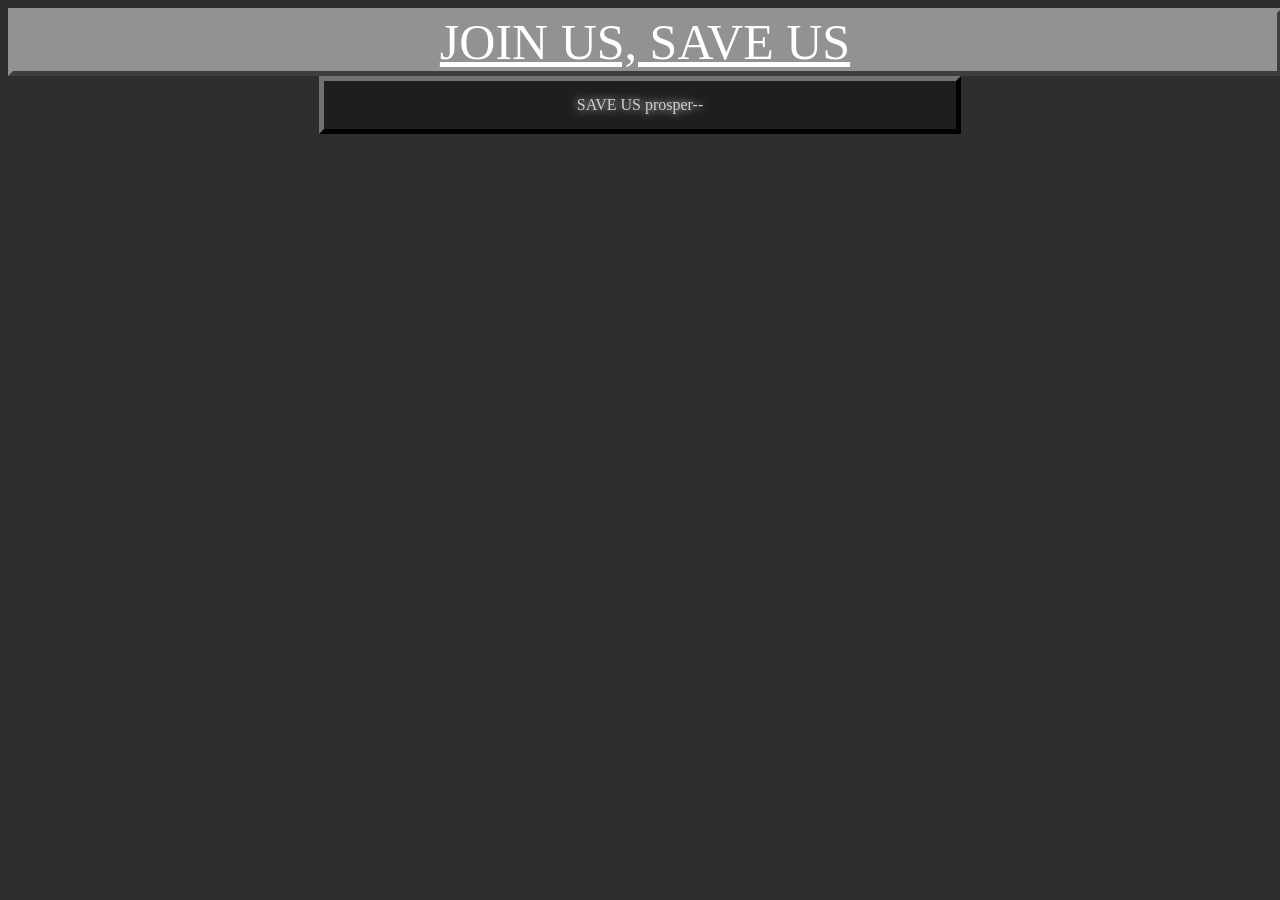
==== commit bed2486c: "Update index.html" ====
--- a/index.html
+++ b/index.html
@@ -10,66 +10,7 @@
         </div>
         <div class="text_level_one_div">
             <p class="text_level_one_p">
-                Lorem ipsum odor amet, consectetuer adipiscing elit. Fusce sollicitudin penatibus etiam donec sagittis nisi. Tincidunt pharetra tortor elit finibus commodo potenti; risus odio condimentum. Rhoncus sollicitudin vehicula nisl tempus metus, primis ante! Lacinia risus aliquet torquent arcu justo curae sem dui. Eu finibus lobortis imperdiet tellus ante primis phasellus. Lobortis efficitur tellus mi lacinia sit in curabitur! Suspendisse nulla duis ante dolor senectus habitasse. Leo feugiat penatibus vestibulum dignissim fames felis.
-                Lobortis metus rutrum conubia ut mus consequat. Volutpat nisl et lacinia dignissim himenaeos litora. Tincidunt maecenas feugiat dui scelerisque at. Molestie neque bibendum convallis vehicula velit accumsan. Blandit maximus sodales bibendum inceptos proin eleifend elit molestie integer. Mus sociosqu risus risus, volutpat egestas facilisi ut risus. Nec tortor diam auctor; porttitor sollicitudin euismod sit. Nullam euismod ut euismod dictum aliquet ante. Scelerisque fusce nullam ultrices; maximus fermentum dictum mus.
-                Risus mollis pretium ipsum tempus diam urna integer nam. Hendrerit ut venenatis magna class risus nullam cursus. Lobortis aptent turpis tristique, quis ipsum et. Facilisis cursus malesuada id elementum; id per. Vulputate lobortis vivamus fusce auctor vestibulum a iaculis. Imperdiet sem libero aenean per dui suspendisse id blandit pretium.
-                Justo habitant aptent feugiat, quisque tempor iaculis. Dictumst vel bibendum amet porttitor egestas phasellus enim etiam ornare? Eros enim quisque eget neque gravida ad libero feugiat. Dignissim tincidunt sem ipsum ligula penatibus. Et litora pulvinar vestibulum nascetur orci vel. Placerat adipiscing id dictum montes ultricies diam vel ligula.
-                Consequat himenaeos interdum dui etiam torquent tellus primis finibus. Sed neque vivamus habitant molestie, tincidunt velit sapien consectetur quam. Nec vestibulum gravida hac egestas hendrerit. Mauris tempor convallis augue libero mus litora tincidunt feugiat. Natoque conubia nisi ut facilisis potenti praesent nec, aliquet orci. Leo at lectus consectetur ex posuere nunc fames. Vestibulum augue primis sodales odio; fames pretium iaculis sagittis. Dictum libero enim ad egestas posuere. Diam lacus morbi et non lobortis, gravida sociosqu lacinia.
-                Etiam tempor morbi ornare varius est. Aptent litora nascetur consequat tempor pretium odio donec. Tincidunt posuere orci hendrerit interdum magnis consequat. Risus enim quis suscipit faucibus bibendum risus maximus. Est vehicula massa cursus at duis class facilisis. Magnis felis bibendum sagittis a ultricies suscipit. Eu ipsum justo natoque vitae placerat rutrum a.
-                Quam integer faucibus purus litora massa tincidunt ligula mollis mollis. Erat hac quisque maximus at feugiat orci nullam. Torquent eros arcu vestibulum suscipit finibus erat adipiscing. Facilisi praesent cubilia nullam facilisi pharetra torquent. Tellus amet commodo donec interdum taciti vehicula turpis ipsum. Per ullamcorper volutpat vehicula aptent et condimentum mauris molestie. Cubilia aliquam orci pretium est; curae magna pulvinar.
-                Semper conubia finibus viverra lacinia volutpat lobortis quam finibus eleifend. Diam volutpat maecenas lobortis sagittis nam pretium. Iaculis hac condimentum quam id morbi consectetur ex praesent primis. Ullamcorper ex eget habitasse; ad curae dignissim sodales vehicula lacus. Posuere aptent diam nisl sit hac fermentum, finibus accumsan litora. Dapibus nostra magna tincidunt fermentum elit viverra potenti. Bibendum mollis curabitur vestibulum justo ad ridiculus efficitur nam? Eleifend tincidunt sit maecenas litora aliquam neque. Ultrices magnis suscipit nostra lacus bibendum primis.
-                Taciti ex hendrerit habitasse primis sem varius natoque libero. Ornare volutpat lorem pharetra torquent nam. Lacus est molestie magnis nascetur, praesent cursus. Sollicitudin lectus morbi efficitur tortor sem habitant donec penatibus. Viverra praesent in mi tempus ultricies feugiat dui laoreet nisl. Maximus eros curabitur duis potenti porttitor elementum. Nullam ornare magna massa ut; enim at ridiculus porta. Ullamcorper tincidunt sed vehicula nam hac ex lectus nostra dui. Euismod sagittis magna consectetur gravida semper bibendum.
-                Felis molestie sapien, odio metus lobortis lacinia nostra. Natoque facilisis suscipit facilisi luctus gravida turpis. Rhoncus curabitur efficitur magna erat porta taciti pharetra. Libero amet netus rutrum vel consectetur dignissim. Penatibus facilisi ultrices metus etiam bibendum cursus. Mauris quam himenaeos viverra adipiscing mus lorem non primis. Ligula taciti dapibus per arcu luctus. Arcu in dui risus magna convallis leo.
-                Lorem ipsum odor amet, consectetuer adipiscing elit. Ornare commodo adipiscing morbi non potenti venenatis eget. Eleifend magna libero rhoncus natoque aenean eros non. Quis nisl sagittis curae accumsan purus diam dictum phasellus? Vehicula augue eros ridiculus volutpat; platea ultrices interdum. Iaculis platea at aliquam velit consectetur faucibus habitant. Volutpat neque dui mollis pellentesque himenaeos lacus urna montes.
-                Duis eget ultrices phasellus habitasse natoque dolor, efficitur sollicitudin. Tristique montes quam justo odio nostra nulla vehicula vestibulum orci. Mus dui fringilla nam hendrerit lacus vestibulum curae vel. Penatibus curae nullam penatibus metus orci aenean etiam? Montes finibus tempus erat, litora quisque hendrerit ridiculus finibus aptent. Aliquet tellus torquent finibus ultricies est sodales. Cursus id dis; vivamus porta ridiculus fermentum. Nisi sollicitudin suspendisse at interdum facilisi.
-                Per mattis adipiscing dictum congue metus, ex class curae. Rutrum blandit magna accumsan suspendisse etiam. Justo conubia amet placerat turpis laoreet. Scelerisque non sem cursus mollis sed facilisis. Blandit cursus ornare nunc vestibulum netus vulputate suspendisse integer aliquet. Semper nunc massa class semper posuere feugiat curabitur! Finibus primis purus class velit ut sociosqu. Himenaeos nibh justo quisque sagittis consequat litora habitasse tempor id.
-                Ligula class dapibus quisque ad tellus a. Commodo cubilia dignissim odio luctus mattis. Aliquet tortor netus leo porta, finibus duis accumsan quisque. Felis auctor habitant egestas sem, conubia class. Platea a bibendum gravida penatibus lobortis cubilia venenatis cubilia nunc. Duis interdum egestas ornare congue nulla mollis aliquam. Augue porta himenaeos finibus sit odio. Sollicitudin porta donec nisi commodo aliquam neque ante. Arcu id luctus consequat in gravida.
-                Ultricies odio nibh tempus scelerisque integer. Elit urna dis dictum tincidunt mi. Fermentum vel ipsum maecenas convallis taciti, dui habitasse lacus eget. Duis ipsum urna interdum potenti nisl amet adipiscing. Neque commodo pellentesque turpis inceptos adipiscing ad elementum feugiat. Litora sodales nullam ante purus ut habitant felis lectus. Vehicula eu maecenas rhoncus nulla placerat; porttitor lorem.
-                Tellus magnis nisi porttitor sollicitudin praesent porta amet eros. Aptent semper turpis lacus gravida suspendisse malesuada. Efficitur a enim litora ultrices hac torquent. Pretium quis amet convallis sem suspendisse ultricies eget taciti adipiscing. Dignissim vitae laoreet facilisis consectetur aenean a fames. Vulputate ipsum efficitur luctus, eget finibus rhoncus fusce. Egestas gravida dapibus elementum dui nisl. Praesent conubia gravida himenaeos justo aliquet mus nulla fermentum. Laoreet ullamcorper curabitur suspendisse auctor aptent posuere senectus cras. Egestas bibendum habitasse class at nulla venenatis ultricies consectetur erat.
-                Curae mauris lorem pellentesque quisque efficitur faucibus arcu? Maximus lobortis class nam magnis erat nunc. Vehicula nostra aenean phasellus integer in blandit parturient volutpat. Mi condimentum ad porta blandit; morbi curabitur ultricies. Vulputate nascetur mi; efficitur velit senectus a cras eu. Sagittis semper ligula venenatis suscipit auctor facilisi. Pulvinar nunc gravida nam dictumst quam vitae. Habitasse efficitur iaculis aliquet ante natoque ligula. Augue ante mus duis convallis diam. Gravida netus cras montes malesuada conubia magnis mollis integer.
-                Vitae nec lacus curae torquent quisque class senectus accumsan himenaeos. Primis platea proin a in adipiscing semper. Inceptos ut varius hendrerit, ullamcorper pulvinar auctor dictum molestie. Praesent commodo eros ex convallis nascetur egestas posuere. Pharetra ligula praesent blandit eros vestibulum diam. Eu vestibulum id dolor facilisis eleifend leo. Mus egestas ut fusce ultrices tempus est magnis nam. Vitae non eros turpis placerat aptent ligula tellus condimentum vehicula.
-                Eu interdum gravida donec taciti; adipiscing interdum laoreet. Imperdiet hendrerit proin; ultrices fames mi aliquam consectetur rutrum. Lectus nec pharetra ac, dapibus blandit gravida. Montes sem nec, vivamus ad non blandit. Efficitur egestas lacinia; cursus netus rutrum quisque. Elit scelerisque eros mauris nec quis. Faucibus non vel porta tempor vulputate penatibus feugiat.
-                Nisl congue nullam dis adipiscing etiam vestibulum erat sit sem. Auctor sodales litora per luctus tempus tellus libero sagittis justo. Dapibus urna justo nam eros sagittis mus, augue amet ad. Sit posuere turpis cursus phasellus molestie; viverra vel semper egestas. Inceptos hac lacus at magna non malesuada diam porta. Augue mi mus sodales pretium vehicula viverra. Diam purus velit penatibus vivamus ullamcorper erat.
-                Lorem ipsum odor amet, consectetuer adipiscing elit. Fusce sollicitudin penatibus etiam donec sagittis nisi. Tincidunt pharetra tortor elit finibus commodo potenti; risus odio condimentum. Rhoncus sollicitudin vehicula nisl tempus metus, primis ante! Lacinia risus aliquet torquent arcu justo curae sem dui. Eu finibus lobortis imperdiet tellus ante primis phasellus. Lobortis efficitur tellus mi lacinia sit in curabitur! Suspendisse nulla duis ante dolor senectus habitasse. Leo feugiat penatibus vestibulum dignissim fames felis.
-                Lobortis metus rutrum conubia ut mus consequat. Volutpat nisl et lacinia dignissim himenaeos litora. Tincidunt maecenas feugiat dui scelerisque at. Molestie neque bibendum convallis vehicula velit accumsan. Blandit maximus sodales bibendum inceptos proin eleifend elit molestie integer. Mus sociosqu risus risus, volutpat egestas facilisi ut risus. Nec tortor diam auctor; porttitor sollicitudin euismod sit. Nullam euismod ut euismod dictum aliquet ante. Scelerisque fusce nullam ultrices; maximus fermentum dictum mus.
-                Risus mollis pretium ipsum tempus diam urna integer nam. Hendrerit ut venenatis magna class risus nullam cursus. Lobortis aptent turpis tristique, quis ipsum et. Facilisis cursus malesuada id elementum; id per. Vulputate lobortis vivamus fusce auctor vestibulum a iaculis. Imperdiet sem libero aenean per dui suspendisse id blandit pretium.
-                Justo habitant aptent feugiat, quisque tempor iaculis. Dictumst vel bibendum amet porttitor egestas phasellus enim etiam ornare? Eros enim quisque eget neque gravida ad libero feugiat. Dignissim tincidunt sem ipsum ligula penatibus. Et litora pulvinar vestibulum nascetur orci vel. Placerat adipiscing id dictum montes ultricies diam vel ligula.
-                Consequat himenaeos interdum dui etiam torquent tellus primis finibus. Sed neque vivamus habitant molestie, tincidunt velit sapien consectetur quam. Nec vestibulum gravida hac egestas hendrerit. Mauris tempor convallis augue libero mus litora tincidunt feugiat. Natoque conubia nisi ut facilisis potenti praesent nec, aliquet orci. Leo at lectus consectetur ex posuere nunc fames. Vestibulum augue primis sodales odio; fames pretium iaculis sagittis. Dictum libero enim ad egestas posuere. Diam lacus morbi et non lobortis, gravida sociosqu lacinia.
-                Etiam tempor morbi ornare varius est. Aptent litora nascetur consequat tempor pretium odio donec. Tincidunt posuere orci hendrerit interdum magnis consequat. Risus enim quis suscipit faucibus bibendum risus maximus. Est vehicula massa cursus at duis class facilisis. Magnis felis bibendum sagittis a ultricies suscipit. Eu ipsum justo natoque vitae placerat rutrum a.
-                Quam integer faucibus purus litora massa tincidunt ligula mollis mollis. Erat hac quisque maximus at feugiat orci nullam. Torquent eros arcu vestibulum suscipit finibus erat adipiscing. Facilisi praesent cubilia nullam facilisi pharetra torquent. Tellus amet commodo donec interdum taciti vehicula turpis ipsum. Per ullamcorper volutpat vehicula aptent et condimentum mauris molestie. Cubilia aliquam orci pretium est; curae magna pulvinar.
-                Semper conubia finibus viverra lacinia volutpat lobortis quam finibus eleifend. Diam volutpat maecenas lobortis sagittis nam pretium. Iaculis hac condimentum quam id morbi consectetur ex praesent primis. Ullamcorper ex eget habitasse; ad curae dignissim sodales vehicula lacus. Posuere aptent diam nisl sit hac fermentum, finibus accumsan litora. Dapibus nostra magna tincidunt fermentum elit viverra potenti. Bibendum mollis curabitur vestibulum justo ad ridiculus efficitur nam? Eleifend tincidunt sit maecenas litora aliquam neque. Ultrices magnis suscipit nostra lacus bibendum primis.
-                Taciti ex hendrerit habitasse primis sem varius natoque libero. Ornare volutpat lorem pharetra torquent nam. Lacus est molestie magnis nascetur, praesent cursus. Sollicitudin lectus morbi efficitur tortor sem habitant donec penatibus. Viverra praesent in mi tempus ultricies feugiat dui laoreet nisl. Maximus eros curabitur duis potenti porttitor elementum. Nullam ornare magna massa ut; enim at ridiculus porta. Ullamcorper tincidunt sed vehicula nam hac ex lectus nostra dui. Euismod sagittis magna consectetur gravida semper bibendum.
-                Felis molestie sapien, odio metus lobortis lacinia nostra. Natoque facilisis suscipit facilisi luctus gravida turpis. Rhoncus curabitur efficitur magna erat porta taciti pharetra. Libero amet netus rutrum vel consectetur dignissim. Penatibus facilisi ultrices metus etiam bibendum cursus. Mauris quam himenaeos viverra adipiscing mus lorem non primis. Ligula taciti dapibus per arcu luctus. Arcu in dui risus magna convallis leo.
-                Lorem ipsum odor amet, consectetuer adipiscing elit. Ornare commodo adipiscing morbi non potenti venenatis eget. Eleifend magna libero rhoncus natoque aenean eros non. Quis nisl sagittis curae accumsan purus diam dictum phasellus? Vehicula augue eros ridiculus volutpat; platea ultrices interdum. Iaculis platea at aliquam velit consectetur faucibus habitant. Volutpat neque dui mollis pellentesque himenaeos lacus urna montes.
-                Duis eget ultrices phasellus habitasse natoque dolor, efficitur sollicitudin. Tristique montes quam justo odio nostra nulla vehicula vestibulum orci. Mus dui fringilla nam hendrerit lacus vestibulum curae vel. Penatibus curae nullam penatibus metus orci aenean etiam? Montes finibus tempus erat, litora quisque hendrerit ridiculus finibus aptent. Aliquet tellus torquent finibus ultricies est sodales. Cursus id dis; vivamus porta ridiculus fermentum. Nisi sollicitudin suspendisse at interdum facilisi.
-                Per mattis adipiscing dictum congue metus, ex class curae. Rutrum blandit magna accumsan suspendisse etiam. Justo conubia amet placerat turpis laoreet. Scelerisque non sem cursus mollis sed facilisis. Blandit cursus ornare nunc vestibulum netus vulputate suspendisse integer aliquet. Semper nunc massa class semper posuere feugiat curabitur! Finibus primis purus class velit ut sociosqu. Himenaeos nibh justo quisque sagittis consequat litora habitasse tempor id.
-                Ligula class dapibus quisque ad tellus a. Commodo cubilia dignissim odio luctus mattis. Aliquet tortor netus leo porta, finibus duis accumsan quisque. Felis auctor habitant egestas sem, conubia class. Platea a bibendum gravida penatibus lobortis cubilia venenatis cubilia nunc. Duis interdum egestas ornare congue nulla mollis aliquam. Augue porta himenaeos finibus sit odio. Sollicitudin porta donec nisi commodo aliquam neque ante. Arcu id luctus consequat in gravida.
-                Ultricies odio nibh tempus scelerisque integer. Elit urna dis dictum tincidunt mi. Fermentum vel ipsum maecenas convallis taciti, dui habitasse lacus eget. Duis ipsum urna interdum potenti nisl amet adipiscing. Neque commodo pellentesque turpis inceptos adipiscing ad elementum feugiat. Litora sodales nullam ante purus ut habitant felis lectus. Vehicula eu maecenas rhoncus nulla placerat; porttitor lorem.
-                Tellus magnis nisi porttitor sollicitudin praesent porta amet eros. Aptent semper turpis lacus gravida suspendisse malesuada. Efficitur a enim litora ultrices hac torquent. Pretium quis amet convallis sem suspendisse ultricies eget taciti adipiscing. Dignissim vitae laoreet facilisis consectetur aenean a fames. Vulputate ipsum efficitur luctus, eget finibus rhoncus fusce. Egestas gravida dapibus elementum dui nisl. Praesent conubia gravida himenaeos justo aliquet mus nulla fermentum. Laoreet ullamcorper curabitur suspendisse auctor aptent posuere senectus cras. Egestas bibendum habitasse class at nulla venenatis ultricies consectetur erat.
-                Curae mauris lorem pellentesque quisque efficitur faucibus arcu? Maximus lobortis class nam magnis erat nunc. Vehicula nostra aenean phasellus integer in blandit parturient volutpat. Mi condimentum ad porta blandit; morbi curabitur ultricies. Vulputate nascetur mi; efficitur velit senectus a cras eu. Sagittis semper ligula venenatis suscipit auctor facilisi. Pulvinar nunc gravida nam dictumst quam vitae. Habitasse efficitur iaculis aliquet ante natoque ligula. Augue ante mus duis convallis diam. Gravida netus cras montes malesuada conubia magnis mollis integer.
-                Vitae nec lacus curae torquent quisque class senectus accumsan himenaeos. Primis platea proin a in adipiscing semper. Inceptos ut varius hendrerit, ullamcorper pulvinar auctor dictum molestie. Praesent commodo eros ex convallis nascetur egestas posuere. Pharetra ligula praesent blandit eros vestibulum diam. Eu vestibulum id dolor facilisis eleifend leo. Mus egestas ut fusce ultrices tempus est magnis nam. Vitae non eros turpis placerat aptent ligula tellus condimentum vehicula.
-                Eu interdum gravida donec taciti; adipiscing interdum laoreet. Imperdiet hendrerit proin; ultrices fames mi aliquam consectetur rutrum. Lectus nec pharetra ac, dapibus blandit gravida. Montes sem nec, vivamus ad non blandit. Efficitur egestas lacinia; cursus netus rutrum quisque. Elit scelerisque eros mauris nec quis. Faucibus non vel porta tempor vulputate penatibus feugiat.
-                Nisl congue nullam dis adipiscing etiam vestibulum erat sit sem. Auctor sodales litora per luctus tempus tellus libero sagittis justo. Dapibus urna justo nam eros sagittis mus, augue amet ad. Sit posuere turpis cursus phasellus molestie; viverra vel semper egestas. Inceptos hac lacus at magna non malesuada diam porta. Augue mi mus sodales pretium vehicula viverra. Diam purus velit penatibus vivamus ullamcorper erat.
-                Lorem ipsum odor amet, consectetuer adipiscing elit. Fusce sollicitudin penatibus etiam donec sagittis nisi. Tincidunt pharetra tortor elit finibus commodo potenti; risus odio condimentum. Rhoncus sollicitudin vehicula nisl tempus metus, primis ante! Lacinia risus aliquet torquent arcu justo curae sem dui. Eu finibus lobortis imperdiet tellus ante primis phasellus. Lobortis efficitur tellus mi lacinia sit in curabitur! Suspendisse nulla duis ante dolor senectus habitasse. Leo feugiat penatibus vestibulum dignissim fames felis.
-                Lobortis metus rutrum conubia ut mus consequat. Volutpat nisl et lacinia dignissim himenaeos litora. Tincidunt maecenas feugiat dui scelerisque at. Molestie neque bibendum convallis vehicula velit accumsan. Blandit maximus sodales bibendum inceptos proin eleifend elit molestie integer. Mus sociosqu risus risus, volutpat egestas facilisi ut risus. Nec tortor diam auctor; porttitor sollicitudin euismod sit. Nullam euismod ut euismod dictum aliquet ante. Scelerisque fusce nullam ultrices; maximus fermentum dictum mus.
-                Risus mollis pretium ipsum tempus diam urna integer nam. Hendrerit ut venenatis magna class risus nullam cursus. Lobortis aptent turpis tristique, quis ipsum et. Facilisis cursus malesuada id elementum; id per. Vulputate lobortis vivamus fusce auctor vestibulum a iaculis. Imperdiet sem libero aenean per dui suspendisse id blandit pretium.
-                Justo habitant aptent feugiat, quisque tempor iaculis. Dictumst vel bibendum amet porttitor egestas phasellus enim etiam ornare? Eros enim quisque eget neque gravida ad libero feugiat. Dignissim tincidunt sem ipsum ligula penatibus. Et litora pulvinar vestibulum nascetur orci vel. Placerat adipiscing id dictum montes ultricies diam vel ligula.
-                Consequat himenaeos interdum dui etiam torquent tellus primis finibus. Sed neque vivamus habitant molestie, tincidunt velit sapien consectetur quam. Nec vestibulum gravida hac egestas hendrerit. Mauris tempor convallis augue libero mus litora tincidunt feugiat. Natoque conubia nisi ut facilisis potenti praesent nec, aliquet orci. Leo at lectus consectetur ex posuere nunc fames. Vestibulum augue primis sodales odio; fames pretium iaculis sagittis. Dictum libero enim ad egestas posuere. Diam lacus morbi et non lobortis, gravida sociosqu lacinia.
-                Etiam tempor morbi ornare varius est. Aptent litora nascetur consequat tempor pretium odio donec. Tincidunt posuere orci hendrerit interdum magnis consequat. Risus enim quis suscipit faucibus bibendum risus maximus. Est vehicula massa cursus at duis class facilisis. Magnis felis bibendum sagittis a ultricies suscipit. Eu ipsum justo natoque vitae placerat rutrum a.
-                Quam integer faucibus purus litora massa tincidunt ligula mollis mollis. Erat hac quisque maximus at feugiat orci nullam. Torquent eros arcu vestibulum suscipit finibus erat adipiscing. Facilisi praesent cubilia nullam facilisi pharetra torquent. Tellus amet commodo donec interdum taciti vehicula turpis ipsum. Per ullamcorper volutpat vehicula aptent et condimentum mauris molestie. Cubilia aliquam orci pretium est; curae magna pulvinar.
-                Semper conubia finibus viverra lacinia volutpat lobortis quam finibus eleifend. Diam volutpat maecenas lobortis sagittis nam pretium. Iaculis hac condimentum quam id morbi consectetur ex praesent primis. Ullamcorper ex eget habitasse; ad curae dignissim sodales vehicula lacus. Posuere aptent diam nisl sit hac fermentum, finibus accumsan litora. Dapibus nostra magna tincidunt fermentum elit viverra potenti. Bibendum mollis curabitur vestibulum justo ad ridiculus efficitur nam? Eleifend tincidunt sit maecenas litora aliquam neque. Ultrices magnis suscipit nostra lacus bibendum primis.
-                Taciti ex hendrerit habitasse primis sem varius natoque libero. Ornare volutpat lorem pharetra torquent nam. Lacus est molestie magnis nascetur, praesent cursus. Sollicitudin lectus morbi efficitur tortor sem habitant donec penatibus. Viverra praesent in mi tempus ultricies feugiat dui laoreet nisl. Maximus eros curabitur duis potenti porttitor elementum. Nullam ornare magna massa ut; enim at ridiculus porta. Ullamcorper tincidunt sed vehicula nam hac ex lectus nostra dui. Euismod sagittis magna consectetur gravida semper bibendum.
-                Felis molestie sapien, odio metus lobortis lacinia nostra. Natoque facilisis suscipit facilisi luctus gravida turpis. Rhoncus curabitur efficitur magna erat porta taciti pharetra. Libero amet netus rutrum vel consectetur dignissim. Penatibus facilisi ultrices metus etiam bibendum cursus. Mauris quam himenaeos viverra adipiscing mus lorem non primis. Ligula taciti dapibus per arcu luctus. Arcu in dui risus magna convallis leo.
-                Lorem ipsum odor amet, consectetuer adipiscing elit. Ornare commodo adipiscing morbi non potenti venenatis eget. Eleifend magna libero rhoncus natoque aenean eros non. Quis nisl sagittis curae accumsan purus diam dictum phasellus? Vehicula augue eros ridiculus volutpat; platea ultrices interdum. Iaculis platea at aliquam velit consectetur faucibus habitant. Volutpat neque dui mollis pellentesque himenaeos lacus urna montes.
-                Duis eget ultrices phasellus habitasse natoque dolor, efficitur sollicitudin. Tristique montes quam justo odio nostra nulla vehicula vestibulum orci. Mus dui fringilla nam hendrerit lacus vestibulum curae vel. Penatibus curae nullam penatibus metus orci aenean etiam? Montes finibus tempus erat, litora quisque hendrerit ridiculus finibus aptent. Aliquet tellus torquent finibus ultricies est sodales. Cursus id dis; vivamus porta ridiculus fermentum. Nisi sollicitudin suspendisse at interdum facilisi.
-                Per mattis adipiscing dictum congue metus, ex class curae. Rutrum blandit magna accumsan suspendisse etiam. Justo conubia amet placerat turpis laoreet. Scelerisque non sem cursus mollis sed facilisis. Blandit cursus ornare nunc vestibulum netus vulputate suspendisse integer aliquet. Semper nunc massa class semper posuere feugiat curabitur! Finibus primis purus class velit ut sociosqu. Himenaeos nibh justo quisque sagittis consequat litora habitasse tempor id.
-                Ligula class dapibus quisque ad tellus a. Commodo cubilia dignissim odio luctus mattis. Aliquet tortor netus leo porta, finibus duis accumsan quisque. Felis auctor habitant egestas sem, conubia class. Platea a bibendum gravida penatibus lobortis cubilia venenatis cubilia nunc. Duis interdum egestas ornare congue nulla mollis aliquam. Augue porta himenaeos finibus sit odio. Sollicitudin porta donec nisi commodo aliquam neque ante. Arcu id luctus consequat in gravida.
-                Ultricies odio nibh tempus scelerisque integer. Elit urna dis dictum tincidunt mi. Fermentum vel ipsum maecenas convallis taciti, dui habitasse lacus eget. Duis ipsum urna interdum potenti nisl amet adipiscing. Neque commodo pellentesque turpis inceptos adipiscing ad elementum feugiat. Litora sodales nullam ante purus ut habitant felis lectus. Vehicula eu maecenas rhoncus nulla placerat; porttitor lorem.
-                Tellus magnis nisi porttitor sollicitudin praesent porta amet eros. Aptent semper turpis lacus gravida suspendisse malesuada. Efficitur a enim litora ultrices hac torquent. Pretium quis amet convallis sem suspendisse ultricies eget taciti adipiscing. Dignissim vitae laoreet facilisis consectetur aenean a fames. Vulputate ipsum efficitur luctus, eget finibus rhoncus fusce. Egestas gravida dapibus elementum dui nisl. Praesent conubia gravida himenaeos justo aliquet mus nulla fermentum. Laoreet ullamcorper curabitur suspendisse auctor aptent posuere senectus cras. Egestas bibendum habitasse class at nulla venenatis ultricies consectetur erat.
-                Curae mauris lorem pellentesque quisque efficitur faucibus arcu? Maximus lobortis class nam magnis erat nunc. Vehicula nostra aenean phasellus integer in blandit parturient volutpat. Mi condimentum ad porta blandit; morbi curabitur ultricies. Vulputate nascetur mi; efficitur velit senectus a cras eu. Sagittis semper ligula venenatis suscipit auctor facilisi. Pulvinar nunc gravida nam dictumst quam vitae. Habitasse efficitur iaculis aliquet ante natoque ligula. Augue ante mus duis convallis diam. Gravida netus cras montes malesuada conubia magnis mollis integer.
-                Vitae nec lacus curae torquent quisque class senectus accumsan himenaeos. Primis platea proin a in adipiscing semper. Inceptos ut varius hendrerit, ullamcorper pulvinar auctor dictum molestie. Praesent commodo eros ex convallis nascetur egestas posuere. Pharetra ligula praesent blandit eros vestibulum diam. Eu vestibulum id dolor facilisis eleifend leo. Mus egestas ut fusce ultrices tempus est magnis nam. Vitae non eros turpis placerat aptent ligula tellus condimentum vehicula.
-                Eu interdum gravida donec taciti; adipiscing interdum laoreet. Imperdiet hendrerit proin; ultrices fames mi aliquam consectetur rutrum. Lectus nec pharetra ac, dapibus blandit gravida. Montes sem nec, vivamus ad non blandit. Efficitur egestas lacinia; cursus netus rutrum quisque. Elit scelerisque eros mauris nec quis. Faucibus non vel porta tempor vulputate penatibus feugiat.
-                Nisl congue nullam dis adipiscing etiam vestibulum erat sit sem. Auctor sodales litora per luctus tempus tellus libero sagittis justo. Dapibus urna justo nam eros sagittis mus, augue amet ad. Sit posuere turpis cursus phasellus molestie; viverra vel semper egestas. Inceptos hac lacus at magna non malesuada diam porta. Augue mi mus sodales pretium vehicula viverra. Diam purus velit penatibus vivamus ullamcorper erat.
+                SAVE US prosper--
             </p>
         </div>
     </body>
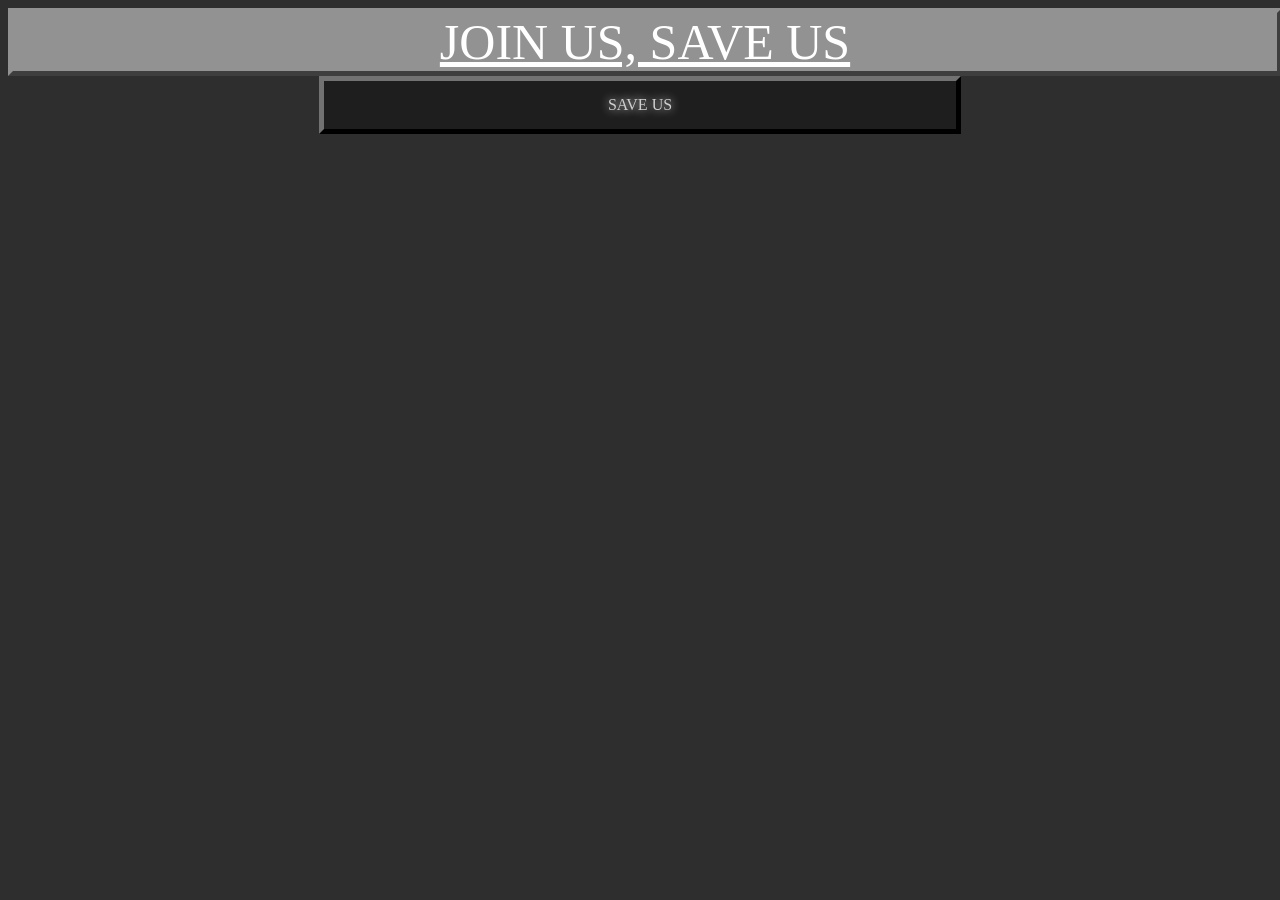
==== commit 225a7a76: "Update index.html" ====
--- a/index.html
+++ b/index.html
@@ -10,7 +10,7 @@
         </div>
         <div class="text_level_one_div">
             <p class="text_level_one_p">
-                SAVE US prosper--
+                SAVE US
             </p>
         </div>
     </body>
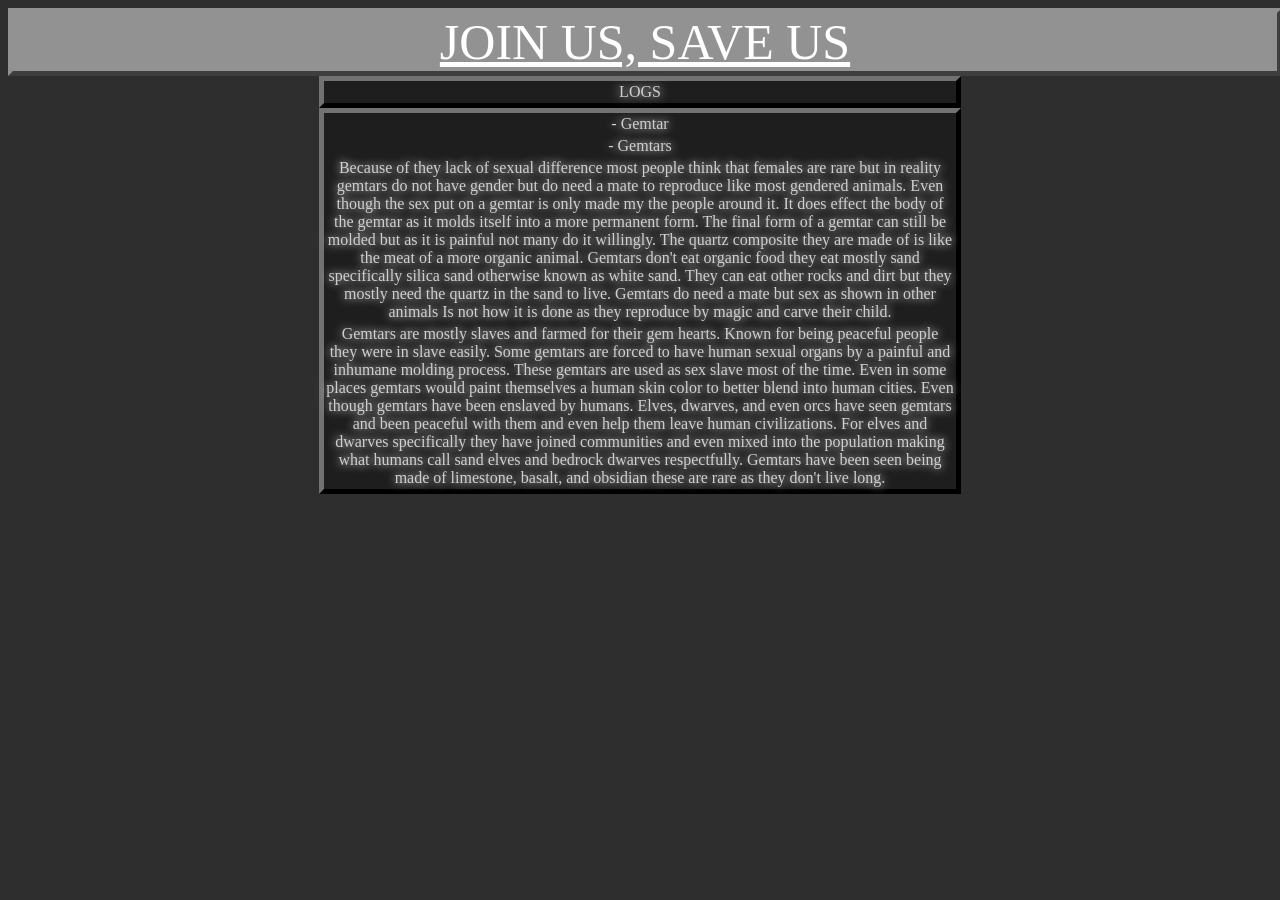
==== commit 39142528: "added text not done" ====
--- a/index.html
+++ b/index.html
@@ -10,8 +10,25 @@
         </div>
         <div class="text_level_one_div">
             <p class="text_level_one_p">
-                SAVE US
+                LOGS
             </p>
+        </div>
+        <div class="text_level_one_div">
+            <p class="text_level_one_p">
+                - Gemtar
+            </p>
+            <p class="text_level_one_p">
+                - Gemtars
+            <div class=".text_level_one_div_in_div">
+            <p class="text_level_one_p">
+                Because of they lack of sexual difference most people think that females are rare but in reality gemtars do not have gender but do need a mate to reproduce like most gendered animals. Even though the sex put on a gemtar is only made my the people around it. It does effect the body of the gemtar as it molds itself into a more permanent form. The final form of a gemtar can still be molded but as it is painful not many do it willingly. The quartz composite they are made of is like the meat of a more organic animal. Gemtars don't eat organic food they eat mostly sand specifically silica sand otherwise known as white sand. They can eat other rocks and dirt but they mostly need the quartz in the sand to live. Gemtars do need a mate but sex as shown in other animals Is not how it is done as they reproduce by magic and carve their child.
+            </p>
+            </div>
+            <div class=".text_level_one_div_in_div">
+            <p class="text_level_one_p">
+                Gemtars are mostly slaves and farmed for their gem hearts. Known for being peaceful people they were in slave easily. Some gemtars are forced to have human sexual organs by a painful and inhumane molding process. These gemtars are used as sex slave most of the time. Even in some places gemtars would paint themselves a human skin color to better blend into human cities. Even though gemtars have been enslaved by humans. Elves, dwarves, and even orcs have seen gemtars and been peaceful with them and even help them leave human civilizations. For elves and dwarves specifically they have joined communities and even mixed into the population making what humans call sand elves and bedrock dwarves respectfully. Gemtars have been seen being made of limestone, basalt, and obsidian these are rare as they don't live long.
+            </p>
+            </div>
         </div>
     </body>
 </html>
--- a/CSS.css
+++ b/CSS.css
@@ -28,8 +28,17 @@
     text-align: center;
     width: 50%;
 }
+.text_level_one_div_in_div {
+    margin: auto;
+    border-style: outset;
+    border-width: 5px;
+    border-color: rgb(30, 30, 30);
+    background-color: rgb(30, 30, 30);
+    text-align: center;
+    width: 50%;
+}
 .text_level_one_p {
-    padding: 15px;
+    padding: 2px;
     margin: auto;
     text-align: center;
     color: rgb(207, 207, 207);
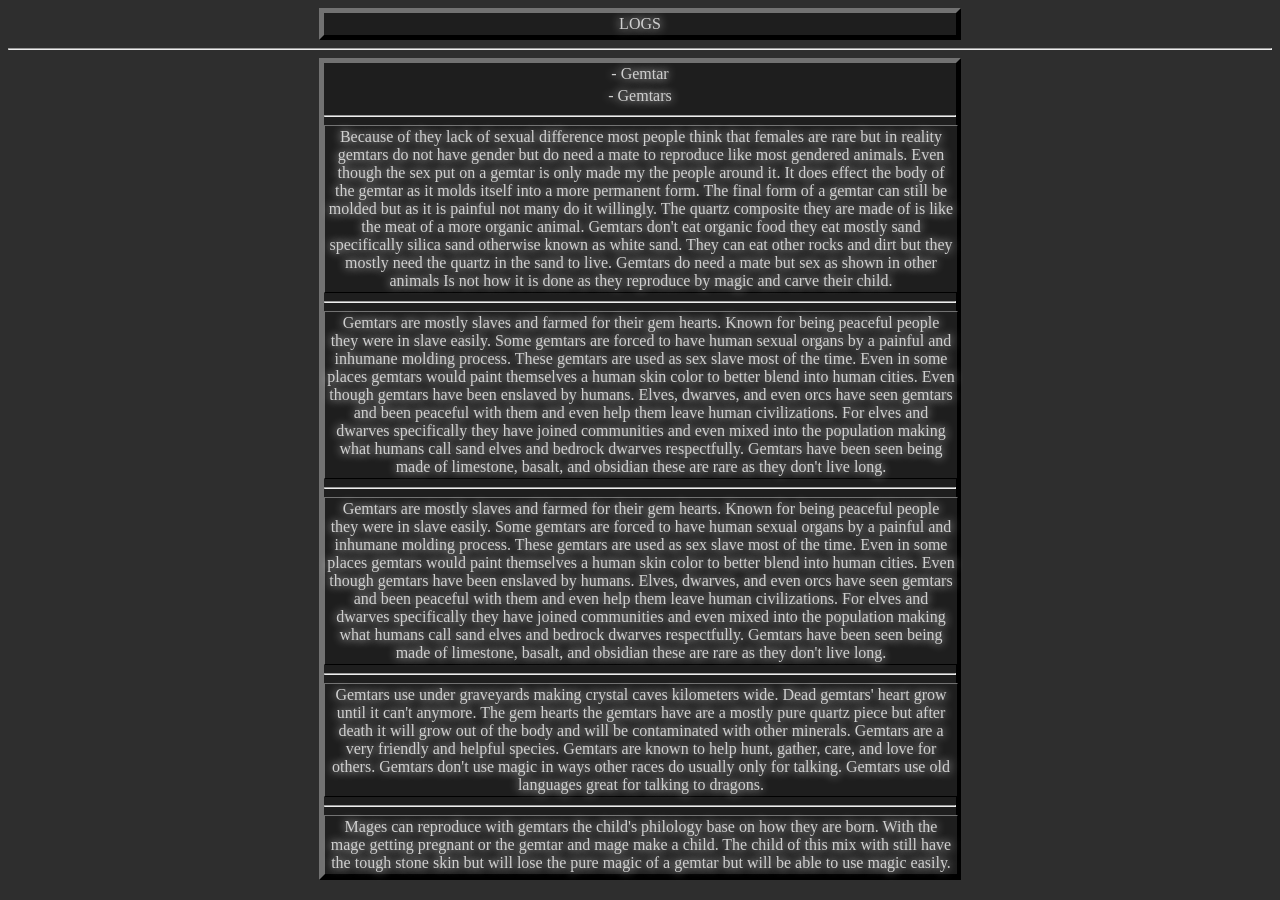
==== commit d7e2f7d8: "added story one GEMTARS" ====
--- a/index.html
+++ b/index.html
@@ -5,29 +5,48 @@
         <link rel="stylesheet" href="CSS.css">
     </head>
     <body>
-        <div class="sticky_bar">
-            <a href="https://discord.gg/QdTssPU9dV">JOIN US, SAVE US</a>
-        </div>
         <div class="text_level_one_div">
             <p class="text_level_one_p">
                 LOGS
             </p>
         </div>
+        <hr>
         <div class="text_level_one_div">
             <p class="text_level_one_p">
                 - Gemtar
             </p>
             <p class="text_level_one_p">
                 - Gemtars
-            <div class=".text_level_one_div_in_div">
-            <p class="text_level_one_p">
-                Because of they lack of sexual difference most people think that females are rare but in reality gemtars do not have gender but do need a mate to reproduce like most gendered animals. Even though the sex put on a gemtar is only made my the people around it. It does effect the body of the gemtar as it molds itself into a more permanent form. The final form of a gemtar can still be molded but as it is painful not many do it willingly. The quartz composite they are made of is like the meat of a more organic animal. Gemtars don't eat organic food they eat mostly sand specifically silica sand otherwise known as white sand. They can eat other rocks and dirt but they mostly need the quartz in the sand to live. Gemtars do need a mate but sex as shown in other animals Is not how it is done as they reproduce by magic and carve their child.
             </p>
+            <hr>
+            <div class="text_level_one_div_in_div">
+                <p class="text_level_one_p">
+                    Because of they lack of sexual difference most people think that females are rare but in reality gemtars do not have gender but do need a mate to reproduce like most gendered animals. Even though the sex put on a gemtar is only made my the people around it. It does effect the body of the gemtar as it molds itself into a more permanent form. The final form of a gemtar can still be molded but as it is painful not many do it willingly. The quartz composite they are made of is like the meat of a more organic animal. Gemtars don't eat organic food they eat mostly sand specifically silica sand otherwise known as white sand. They can eat other rocks and dirt but they mostly need the quartz in the sand to live. Gemtars do need a mate but sex as shown in other animals Is not how it is done as they reproduce by magic and carve their child.
+                </p>
             </div>
-            <div class=".text_level_one_div_in_div">
-            <p class="text_level_one_p">
-                Gemtars are mostly slaves and farmed for their gem hearts. Known for being peaceful people they were in slave easily. Some gemtars are forced to have human sexual organs by a painful and inhumane molding process. These gemtars are used as sex slave most of the time. Even in some places gemtars would paint themselves a human skin color to better blend into human cities. Even though gemtars have been enslaved by humans. Elves, dwarves, and even orcs have seen gemtars and been peaceful with them and even help them leave human civilizations. For elves and dwarves specifically they have joined communities and even mixed into the population making what humans call sand elves and bedrock dwarves respectfully. Gemtars have been seen being made of limestone, basalt, and obsidian these are rare as they don't live long.
-            </p>
+            <hr>
+            <div class="text_level_one_div_in_div">
+                <p class="text_level_one_p">
+                    Gemtars are mostly slaves and farmed for their gem hearts. Known for being peaceful people they were in slave easily. Some gemtars are forced to have human sexual organs by a painful and inhumane molding process. These gemtars are used as sex slave most of the time. Even in some places gemtars would paint themselves a human skin color to better blend into human cities. Even though gemtars have been enslaved by humans. Elves, dwarves, and even orcs have seen gemtars and been peaceful with them and even help them leave human civilizations. For elves and dwarves specifically they have joined communities and even mixed into the population making what humans call sand elves and bedrock dwarves respectfully. Gemtars have been seen being made of limestone, basalt, and obsidian these are rare as they don't live long.
+                </p>
+            </div>
+            <hr>
+            <div class="text_level_one_div_in_div">
+                <p class="text_level_one_p">
+                    Gemtars are mostly slaves and farmed for their gem hearts. Known for being peaceful people they were in slave easily. Some gemtars are forced to have human sexual organs by a painful and inhumane molding process. These gemtars are used as sex slave most of the time. Even in some places gemtars would paint themselves a human skin color to better blend into human cities. Even though gemtars have been enslaved by humans. Elves, dwarves, and even orcs have seen gemtars and been peaceful with them and even help them leave human civilizations. For elves and dwarves specifically they have joined communities and even mixed into the population making what humans call sand elves and bedrock dwarves respectfully. Gemtars have been seen being made of limestone, basalt, and obsidian these are rare as they don't live long. 
+                </p>
+            </div>
+            <hr>
+            <div class="text_level_one_div_in_div">
+                <p class="text_level_one_p">
+                    Gemtars use under graveyards making crystal caves kilometers wide. Dead gemtars' heart grow until it can't anymore. The gem hearts the gemtars have are a mostly pure quartz piece but after death it will grow out of the body and will be contaminated with other minerals. Gemtars are a very friendly and helpful species. Gemtars are known to help hunt, gather, care, and love for others. Gemtars don't use magic in ways other races do usually only for talking. Gemtars use old languages great for talking to dragons.
+                </p>
+            </div>
+            <hr>
+            <div class="text_level_one_div_in_div">
+                <p class="text_level_one_p">
+                    Mages can reproduce with gemtars the child's philology base on how they are born. With the mage getting pregnant or the gemtar and mage make a child. The child of this mix with still have the tough stone skin but will lose the pure magic of a gemtar but will be able to use magic easily. 
+                </p>
             </div>
         </div>
     </body>
--- a/CSS.css
+++ b/CSS.css
@@ -31,11 +31,11 @@
 .text_level_one_div_in_div {
     margin: auto;
     border-style: outset;
-    border-width: 5px;
+    border-width: 1px;
     border-color: rgb(30, 30, 30);
     background-color: rgb(30, 30, 30);
     text-align: center;
-    width: 50%;
+    width: 100%;
 }
 .text_level_one_p {
     padding: 2px;
